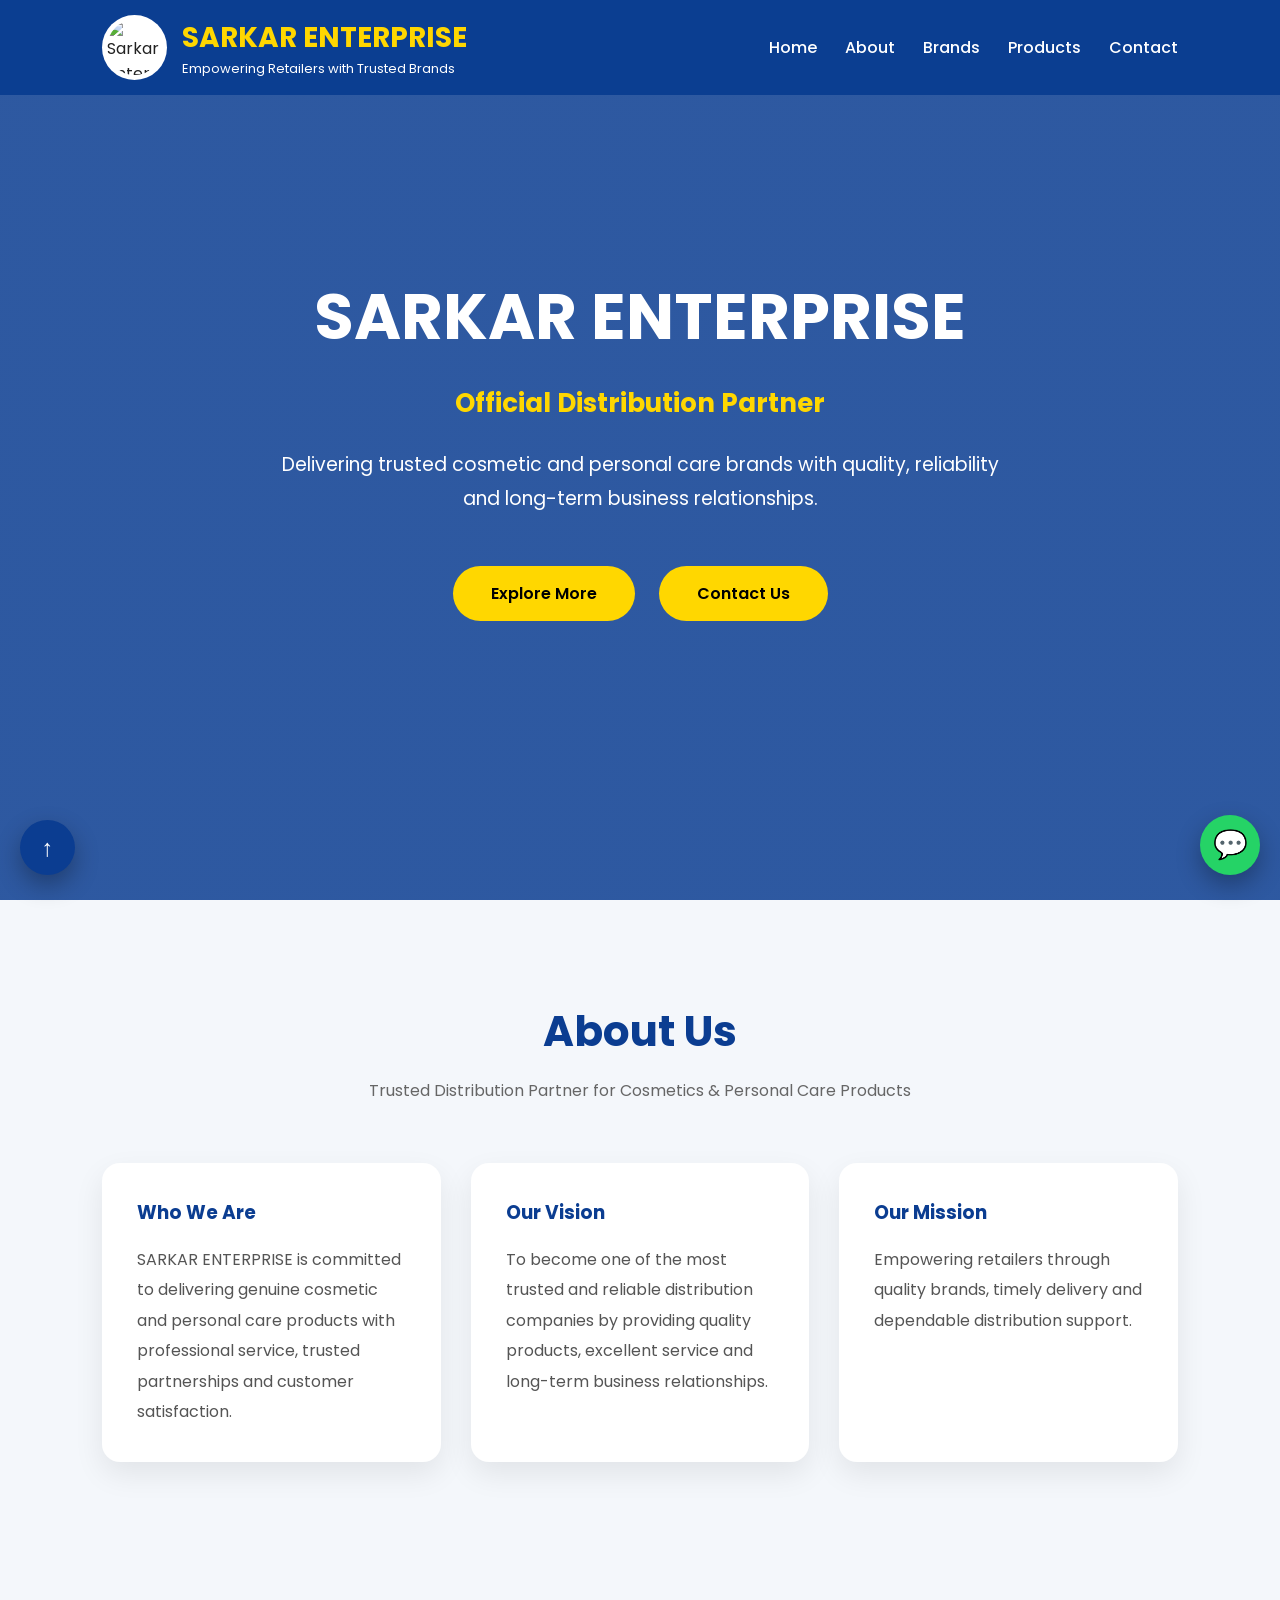
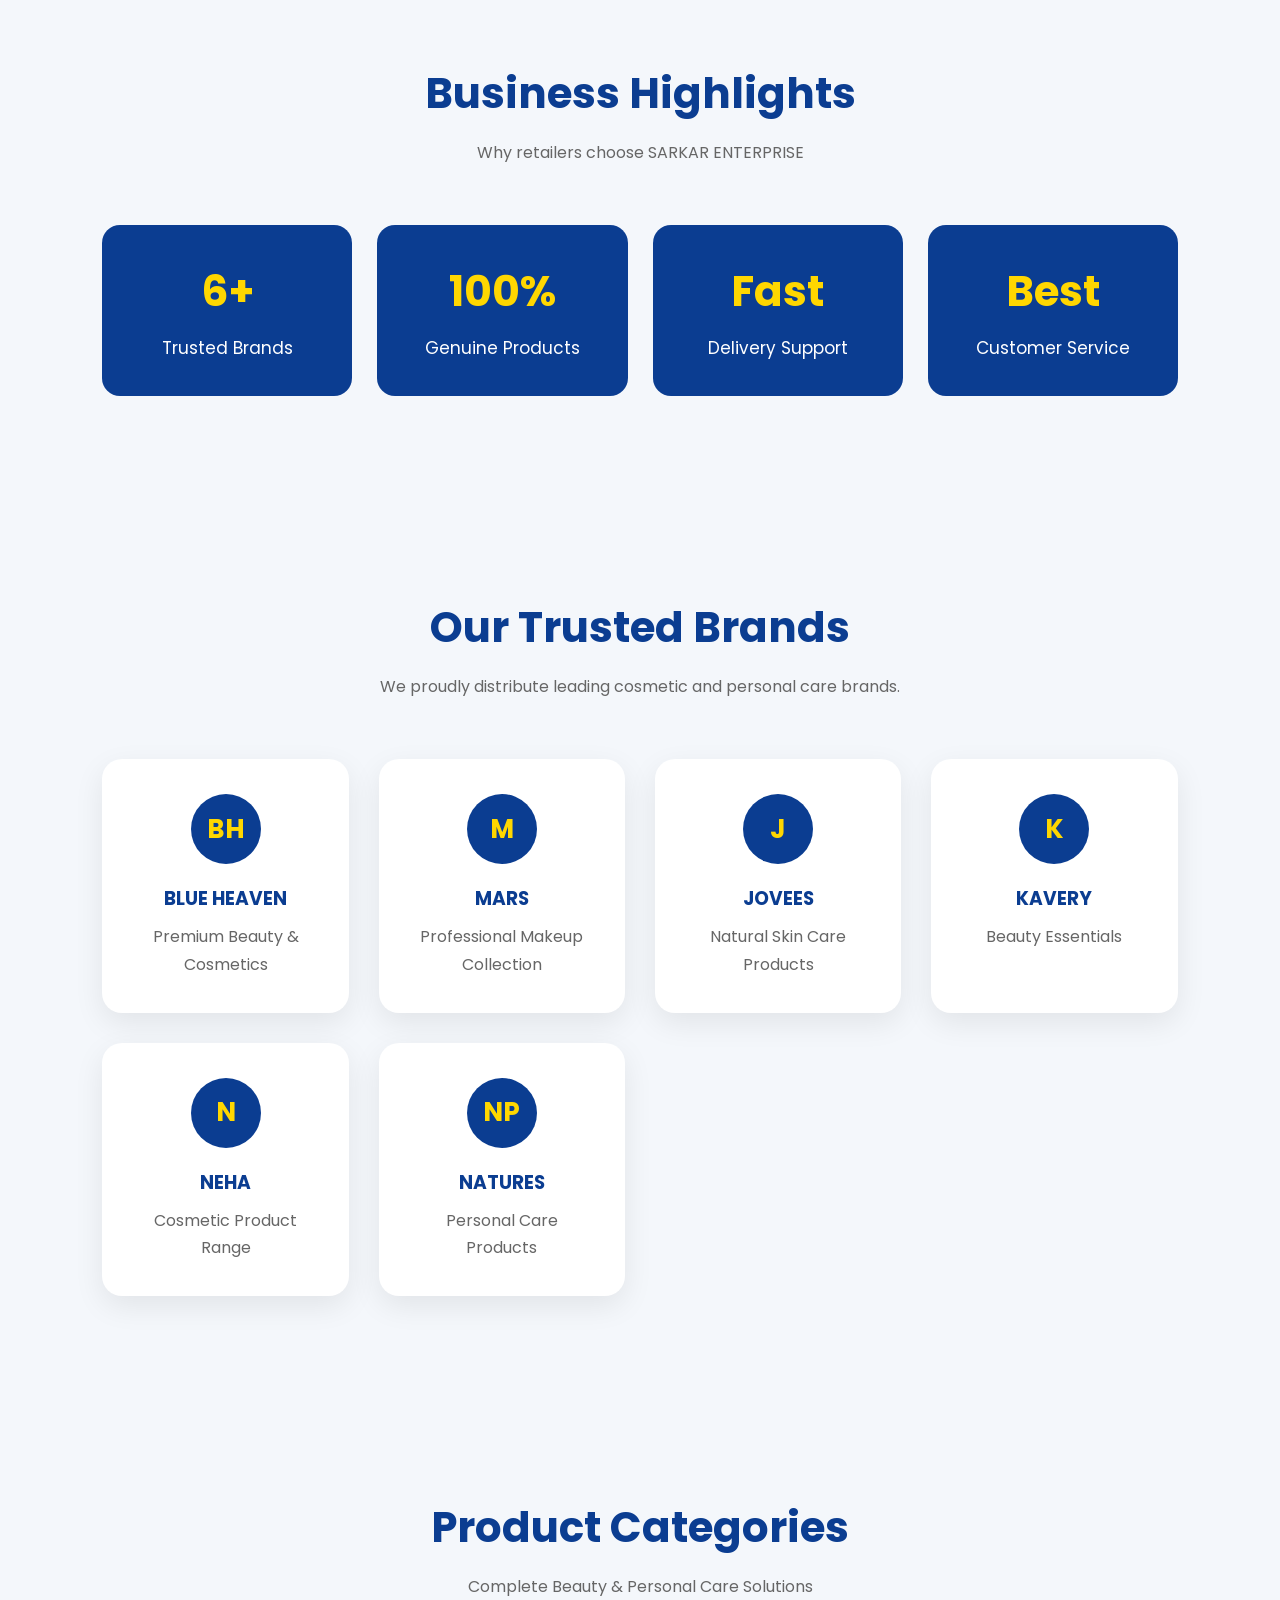
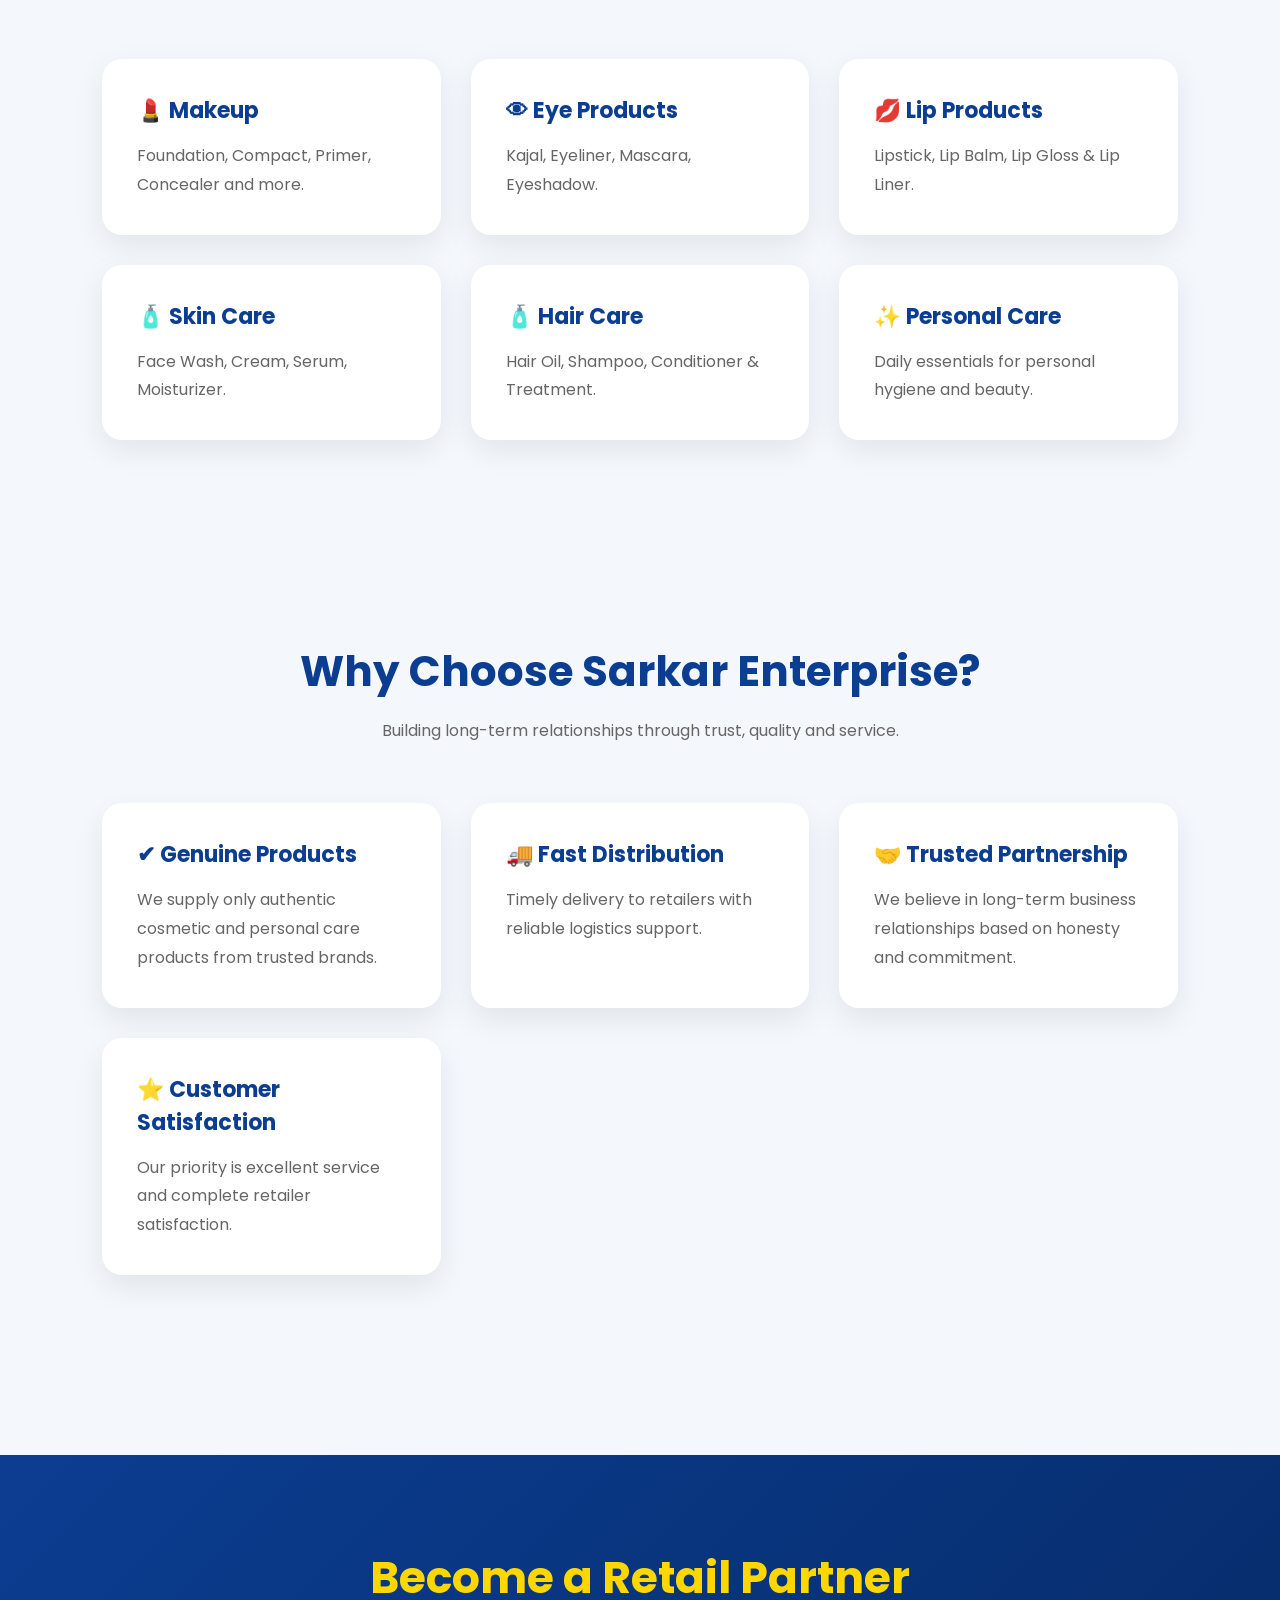
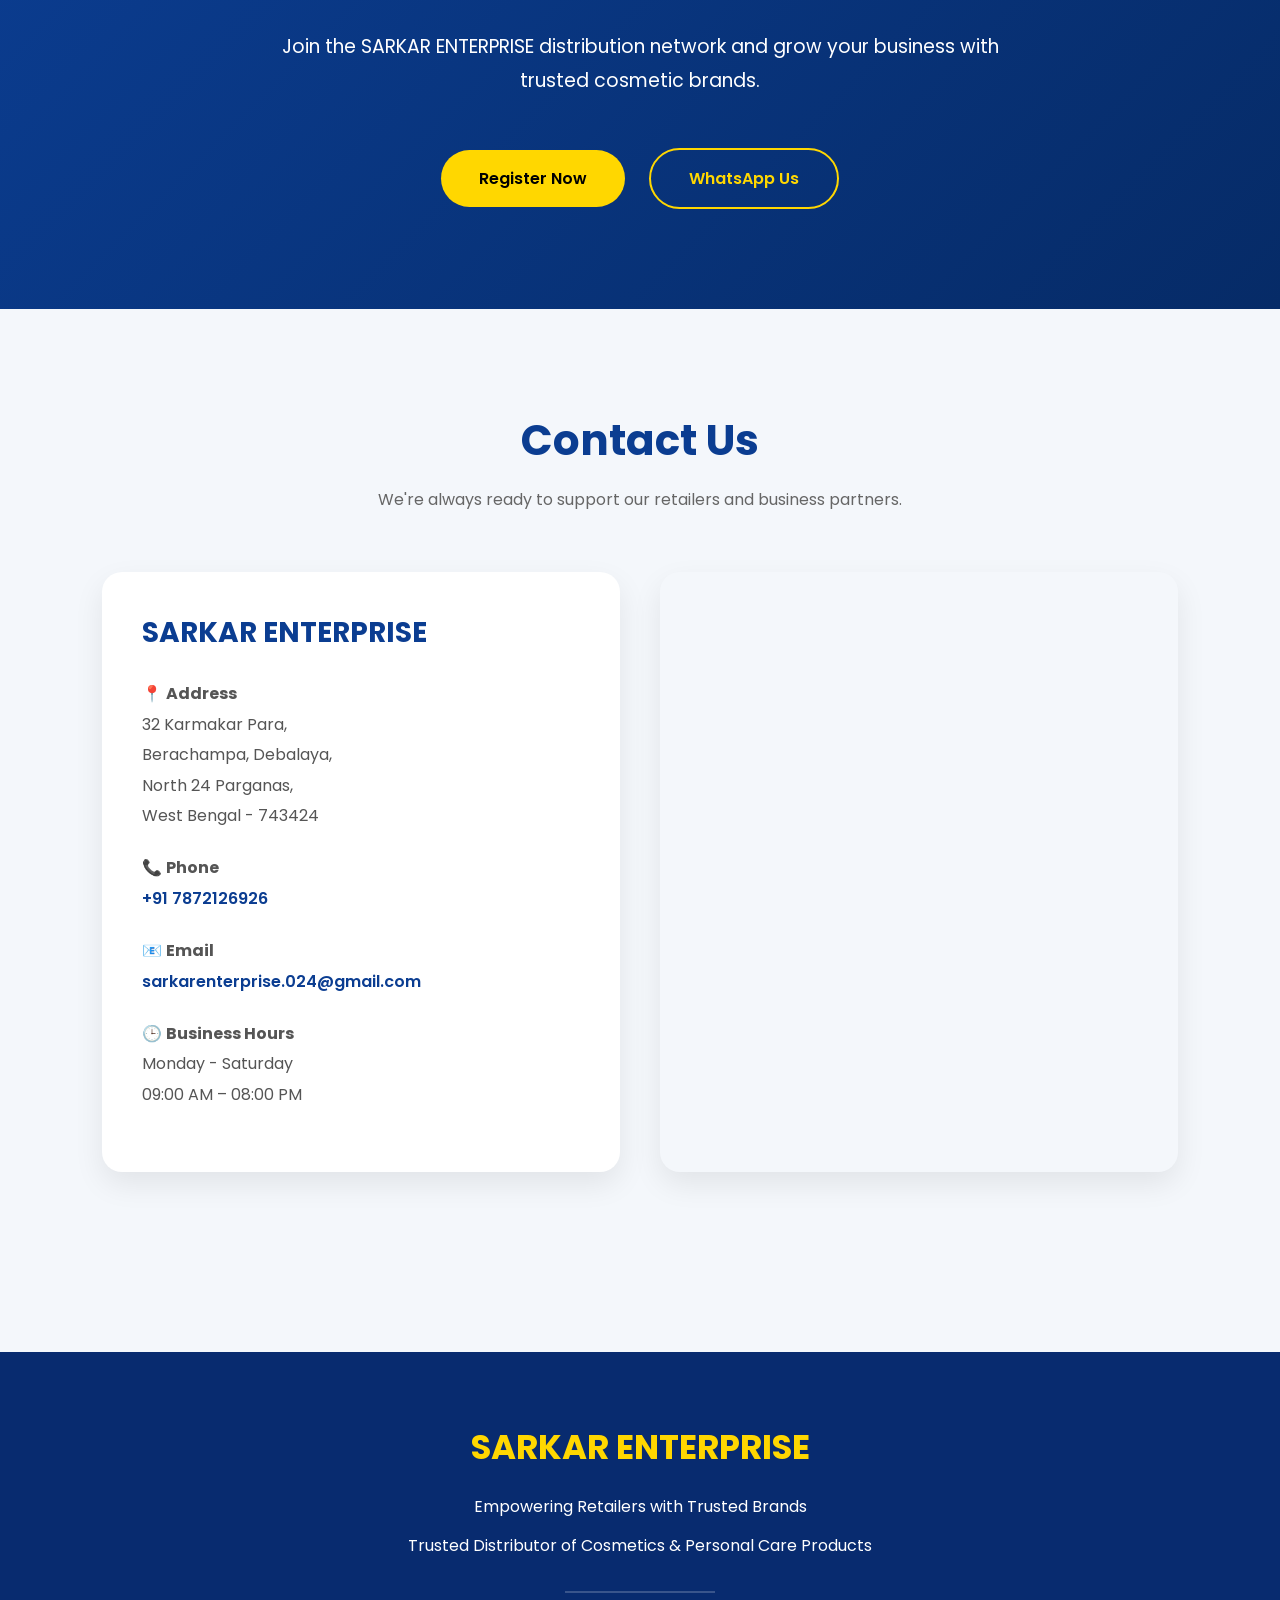
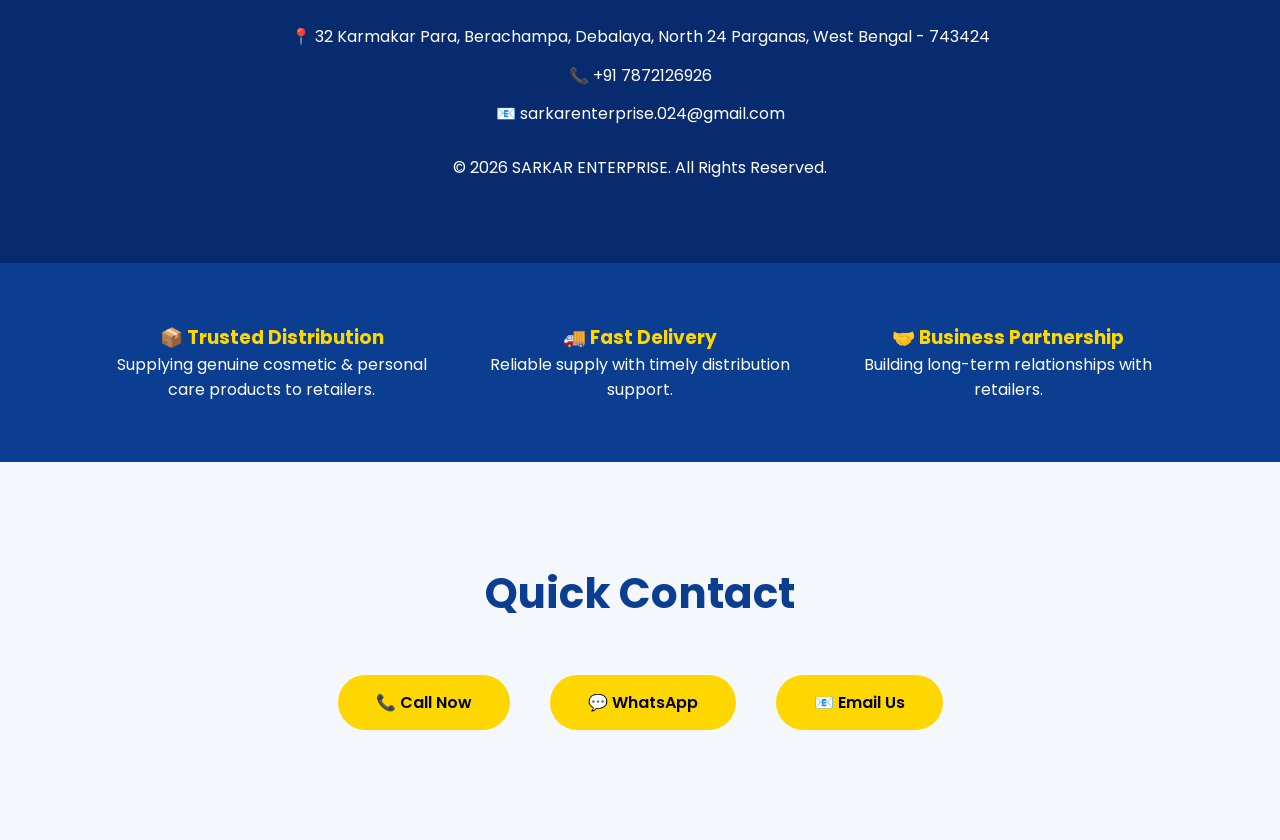
==== index.html @ 8f435cba "Add business info and quick contact sections" ====
<!DOCTYPE html>
<html lang="en">

<head>

<meta charset="UTF-8">
<meta name="viewport" content="width=device-width, initial-scale=1.0">

<title>SARKAR ENTERPRISE | Official Distributor</title>

<meta name="description" content="SARKAR ENTERPRISE - Trusted Distributor of Cosmetics & Personal Care Products.">

<meta name="keywords" content="Sarkar Enterprise, Cosmetics Distributor, Blue Heaven, Mars, Jovees">

<meta name="author" content="SARKAR ENTERPRISE">

<link rel="preconnect" href="https://fonts.googleapis.com">
<link rel="preconnect" href="https://fonts.gstatic.com" crossorigin>

<link href="https://fonts.googleapis.com/css2?family=Poppins:wght@300;400;500;600;700;800&display=swap" rel="stylesheet">

<style>

*{
margin:0;
padding:0;
box-sizing:border-box;
scroll-behavior:smooth;
font-family:'Poppins',sans-serif;
}

body{
background:#f4f7fb;
color:#222;
overflow-x:hidden;
}

:root{
--blue:#0B3D91;
--gold:#FFD700;
--white:#ffffff;
--dark:#222;
--gray:#666;
}

header{
position:fixed;
top:0;
left:0;
width:100%;
background:rgba(11,61,145,.97);
backdrop-filter:blur(8px);
padding:15px 8%;
display:flex;
justify-content:space-between;
align-items:center;
z-index:1000;
box-shadow:0 8px 25px rgba(0,0,0,.15);
}

.logo{
display:flex;
align-items:center;
gap:15px;
}

.logo img{
width:65px;
height:65px;
border-radius:50%;
background:#fff;
padding:5px;
}

.logo-text h2{
color:var(--gold);
font-size:28px;
}

.logo-text p{
color:#fff;
font-size:13px;
}

nav ul{
display:flex;
list-style:none;
gap:28px;
}

nav a{
text-decoration:none;
color:#fff;
font-weight:500;
transition:.3s;
}

nav a:hover{
color:var(--gold);
}

.hero{

height:100vh;

display:flex;

justify-content:center;

align-items:center;

text-align:center;

padding:40px;

background:

linear-gradient(rgba(11,61,145,.85),rgba(11,61,145,.85)),

url("https://images.unsplash.com/photo-1524758631624-e2822e304c36?auto=format&fit=crop&w=1600&q=80");

background-size:cover;

background-position:center;

color:#fff;

}

.hero-content{

max-width:900px;

}

.hero h1{

font-size:64px;

margin-bottom:20px;

font-weight:700;

}

.hero h3{

font-size:26px;

color:var(--gold);

margin-bottom:25px;

}

.hero p{

font-size:19px;

line-height:1.8;

max-width:750px;

margin:auto;

}

.btn-group{

margin-top:40px;

}

.btn{

display:inline-block;

padding:15px 38px;

margin:10px;

background:var(--gold);

color:#000;

text-decoration:none;

font-weight:600;

border-radius:50px;

transition:.3s;

}

.btn:hover{

transform:translateY(-4px);

background:#fff;

}

.section{

padding:100px 8%;

}

.title{

text-align:center;

font-size:42px;

color:var(--blue);

margin-bottom:15px;

}

.subtitle{

text-align:center;

color:var(--gray);

margin-bottom:60px;

}

@media(max-width:768px){

header{

flex-direction:column;

padding:15px;

}

.logo{

flex-direction:column;

text-align:center;

}

nav ul{

flex-wrap:wrap;

justify-content:center;

gap:15px;

margin-top:15px;

}

.hero h1{

font-size:38px;

}

.hero h3{

font-size:20px;

}

.hero p{

font-size:16px;

}

}

</style>

</head>

<body>

<header>

<div class="logo">

<img src="images/logo.png" alt="Sarkar Enterprise Logo">

<div class="logo-text">

<h2>SARKAR ENTERPRISE</h2>

<p>Empowering Retailers with Trusted Brands</p>

</div>

</div>

<nav>

<ul>

<li><a href="#home">Home</a></li>

<li><a href="#about">About</a></li>

<li><a href="#brands">Brands</a></li>

<li><a href="#products">Products</a></li>

<li><a href="#contact">Contact</a></li>

</ul>

</nav>

</header>

<section class="hero" id="home">

<div class="hero-content">

<h1>SARKAR ENTERPRISE</h1>

<h3>Official Distribution Partner</h3>

<p>

Delivering trusted cosmetic and personal care brands with quality, reliability and long-term business relationships.

</p>

<div class="btn-group">

<a href="#about" class="btn">Explore More</a>

<a href="#contact" class="btn">Contact Us</a>

</div>

</div>

</section>
<!-- =========================
     ABOUT SECTION
========================= -->

<section class="section" id="about">

<h2 class="title">About Us</h2>

<p class="subtitle">
Trusted Distribution Partner for Cosmetics & Personal Care Products
</p>

<div class="about-container">

<div class="about-card">

<h3>Who We Are</h3>

<p>

SARKAR ENTERPRISE is committed to delivering genuine cosmetic and personal care products with professional service, trusted partnerships and customer satisfaction.

</p>

</div>

<div class="about-card">

<h3>Our Vision</h3>

<p>

To become one of the most trusted and reliable distribution companies by providing quality products, excellent service and long-term business relationships.

</p>

</div>

<div class="about-card">

<h3>Our Mission</h3>

<p>

Empowering retailers through quality brands, timely delivery and dependable distribution support.

</p>

</div>

</div>

</section>


<!-- =========================
BUSINESS HIGHLIGHTS
========================= -->

<section class="section">

<h2 class="title">

Business Highlights

</h2>

<p class="subtitle">

Why retailers choose SARKAR ENTERPRISE

</p>

<div class="highlight-grid">

<div class="highlight-box">

<h2>6+</h2>

<p>Trusted Brands</p>

</div>

<div class="highlight-box">

<h2>100%</h2>

<p>Genuine Products</p>

</div>

<div class="highlight-box">

<h2>Fast</h2>

<p>Delivery Support</p>

</div>

<div class="highlight-box">

<h2>Best</h2>

<p>Customer Service</p>

</div>

</div>

</section>


<style>

.about-container{

display:grid;

grid-template-columns:repeat(auto-fit,minmax(280px,1fr));

gap:30px;

margin-top:50px;

}

.about-card{

background:#fff;

padding:35px;

border-radius:18px;

box-shadow:0 12px 30px rgba(0,0,0,.08);

transition:.35s;

}

.about-card:hover{

transform:translateY(-10px);

}

.about-card h3{

color:#0B3D91;

margin-bottom:18px;

}

.about-card p{

line-height:1.9;

color:#555;

}

.highlight-grid{

display:grid;

grid-template-columns:repeat(auto-fit,minmax(200px,1fr));

gap:25px;

margin-top:50px;

}

.highlight-box{

background:#0B3D91;

padding:35px;

text-align:center;

border-radius:18px;

color:#fff;

transition:.3s;

}

.highlight-box:hover{

background:#062d72;

}

.highlight-box h2{

font-size:42px;

color:#FFD700;

margin-bottom:12px;

}

.highlight-box p{

font-size:17px;

}

</style>
<!-- =========================
     OUR BRANDS
========================= -->

<section class="section" id="brands">

<h2 class="title">Our Trusted Brands</h2>

<p class="subtitle">
We proudly distribute leading cosmetic and personal care brands.
</p>

<div class="brand-grid">

<div class="brand-card">
<div class="brand-icon">BH</div>
<h3>BLUE HEAVEN</h3>
<p>Premium Beauty & Cosmetics</p>
</div>

<div class="brand-card">
<div class="brand-icon">M</div>
<h3>MARS</h3>
<p>Professional Makeup Collection</p>
</div>

<div class="brand-card">
<div class="brand-icon">J</div>
<h3>JOVEES</h3>
<p>Natural Skin Care Products</p>
</div>

<div class="brand-card">
<div class="brand-icon">K</div>
<h3>KAVERY</h3>
<p>Beauty Essentials</p>
</div>

<div class="brand-card">
<div class="brand-icon">N</div>
<h3>NEHA</h3>
<p>Cosmetic Product Range</p>
</div>

<div class="brand-card">
<div class="brand-icon">NP</div>
<h3>NATURES</h3>
<p>Personal Care Products</p>
</div>

</div>

</section>

<!-- =========================
     PRODUCT CATEGORIES
========================= -->

<section class="section" id="products">

<h2 class="title">Product Categories</h2>

<p class="subtitle">
Complete Beauty & Personal Care Solutions
</p>

<div class="product-grid">

<div class="product-card">
<h3>💄 Makeup</h3>
<p>Foundation, Compact, Primer, Concealer and more.</p>
</div>

<div class="product-card">
<h3>👁 Eye Products</h3>
<p>Kajal, Eyeliner, Mascara, Eyeshadow.</p>
</div>

<div class="product-card">
<h3>💋 Lip Products</h3>
<p>Lipstick, Lip Balm, Lip Gloss & Lip Liner.</p>
</div>

<div class="product-card">
<h3>🧴 Skin Care</h3>
<p>Face Wash, Cream, Serum, Moisturizer.</p>
</div>

<div class="product-card">
<h3>🧴 Hair Care</h3>
<p>Hair Oil, Shampoo, Conditioner & Treatment.</p>
</div>

<div class="product-card">
<h3>✨ Personal Care</h3>
<p>Daily essentials for personal hygiene and beauty.</p>
</div>

</div>

</section>

<style>

.brand-grid{
display:grid;
grid-template-columns:repeat(auto-fit,minmax(240px,1fr));
gap:30px;
margin-top:50px;
}

.brand-card{
background:#fff;
padding:35px;
border-radius:20px;
text-align:center;
box-shadow:0 10px 30px rgba(0,0,0,.08);
transition:.35s;
}

.brand-card:hover{
transform:translateY(-12px);
}

.brand-icon{
width:70px;
height:70px;
background:#0B3D91;
color:#FFD700;
font-size:26px;
font-weight:700;
display:flex;
justify-content:center;
align-items:center;
margin:auto;
border-radius:50%;
margin-bottom:20px;
}

.brand-card h3{
color:#0B3D91;
margin-bottom:10px;
}

.brand-card p{
color:#666;
line-height:1.7;
}

.product-grid{
display:grid;
grid-template-columns:repeat(auto-fit,minmax(260px,1fr));
gap:30px;
margin-top:50px;
}

.product-card{
background:#fff;
padding:35px;
border-radius:20px;
box-shadow:0 10px 30px rgba(0,0,0,.08);
transition:.35s;
}

.product-card:hover{
transform:translateY(-12px);
}

.product-card h3{
color:#0B3D91;
margin-bottom:15px;
font-size:22px;
}

.product-card p{
color:#666;
line-height:1.8;
}

</style>
<!-- =========================
     WHY CHOOSE US
========================= -->

<section class="section">

<h2 class="title">Why Choose Sarkar Enterprise?</h2>

<p class="subtitle">
Building long-term relationships through trust, quality and service.
</p>

<div class="choose-grid">

<div class="choose-card">
<h3>✔ Genuine Products</h3>
<p>We supply only authentic cosmetic and personal care products from trusted brands.</p>
</div>

<div class="choose-card">
<h3>🚚 Fast Distribution</h3>
<p>Timely delivery to retailers with reliable logistics support.</p>
</div>

<div class="choose-card">
<h3>🤝 Trusted Partnership</h3>
<p>We believe in long-term business relationships based on honesty and commitment.</p>
</div>

<div class="choose-card">
<h3>⭐ Customer Satisfaction</h3>
<p>Our priority is excellent service and complete retailer satisfaction.</p>
</div>

</div>

</section>


<!-- =========================
     RETAIL PARTNER
========================= -->

<section class="partner-section">

<h2>Become a Retail Partner</h2>

<p>

Join the SARKAR ENTERPRISE distribution network and grow your business with trusted cosmetic brands.

</p>

<div class="partner-buttons">

<a href="#contact" class="partner-btn">Register Now</a>

<a href="https://wa.me/917872126926" target="_blank" class="partner-btn outline">

WhatsApp Us

</a>

</div>

</section>


<style>

.choose-grid{

display:grid;

grid-template-columns:repeat(auto-fit,minmax(250px,1fr));

gap:30px;

margin-top:50px;

}

.choose-card{

background:#ffffff;

padding:35px;

border-radius:20px;

box-shadow:0 12px 30px rgba(0,0,0,.08);

transition:.35s;

}

.choose-card:hover{

transform:translateY(-12px);

}

.choose-card h3{

color:#0B3D91;

margin-bottom:15px;

font-size:22px;

}

.choose-card p{

color:#666;

line-height:1.8;

}

.partner-section{

background:linear-gradient(135deg,#0B3D91,#062b67);

padding:90px 8%;

text-align:center;

color:#fff;

margin-top:80px;

}

.partner-section h2{

font-size:44px;

margin-bottom:20px;

color:#FFD700;

}

.partner-section p{

font-size:19px;

max-width:750px;

margin:auto;

line-height:1.8;

}

.partner-buttons{

margin-top:40px;

}

.partner-btn{

display:inline-block;

margin:10px;

padding:16px 38px;

background:#FFD700;

color:#000;

text-decoration:none;

border-radius:50px;

font-weight:600;

transition:.3s;

}

.partner-btn:hover{

background:#fff;

transform:translateY(-5px);

}

.partner-btn.outline{

background:transparent;

border:2px solid #FFD700;

color:#FFD700;

}

.partner-btn.outline:hover{

background:#FFD700;

color:#000;

}

</style>
<!-- =========================
     CONTACT SECTION
========================= -->

<section class="section" id="contact">

<h2 class="title">Contact Us</h2>

<p class="subtitle">
We're always ready to support our retailers and business partners.
</p>

<div class="contact-wrapper">

<div class="contact-info">

<h3>SARKAR ENTERPRISE</h3>

<p>

📍 <strong>Address</strong><br>
32 Karmakar Para,<br>
Berachampa, Debalaya,<br>
North 24 Parganas,<br>
West Bengal - 743424

</p>

<p>

📞 <strong>Phone</strong><br>
<a href="tel:+917872126926">+91 7872126926</a>

</p>

<p>

📧 <strong>Email</strong><br>
<a href="mailto:sarkarenterprise.024@gmail.com">
sarkarenterprise.024@gmail.com
</a>

</p>

<p>

🕒 <strong>Business Hours</strong><br>

Monday - Saturday<br>

09:00 AM – 08:00 PM

</p>

</div>

<div class="map-box">

<iframe

src="https://www.google.com/maps?q=Berachampa,West+Bengal&output=embed"

loading="lazy"

allowfullscreen>

</iframe>

</div>

</div>

</section>

<style>

.contact-wrapper{

display:grid;

grid-template-columns:1fr 1fr;

gap:40px;

margin-top:50px;

}

.contact-info{

background:#ffffff;

padding:40px;

border-radius:20px;

box-shadow:0 12px 30px rgba(0,0,0,.08);

}

.contact-info h3{

color:#0B3D91;

font-size:28px;

margin-bottom:25px;

}

.contact-info p{

margin-bottom:22px;

line-height:1.9;

color:#555;

}

.contact-info a{

text-decoration:none;

color:#0B3D91;

font-weight:600;

}

.contact-info a:hover{

color:#d4a900;

}

.map-box{

border-radius:20px;

overflow:hidden;

box-shadow:0 12px 30px rgba(0,0,0,.08);

}

.map-box iframe{

width:100%;

height:100%;

min-height:420px;

border:0;

}

@media(max-width:900px){

.contact-wrapper{

grid-template-columns:1fr;

}

}

     </style>
     <!-- =========================
     FLOATING BUTTONS
========================= -->

<a href="https://wa.me/917872126926"
class="whatsapp-btn"
target="_blank">

💬

</a>

<a href="#home"
class="top-btn">

↑

</a>

<!-- =========================
     FOOTER
========================= -->

<footer>

<div class="footer-container">

<h2>SARKAR ENTERPRISE</h2>

<p>

Empowering Retailers with Trusted Brands

</p>

<p>

Trusted Distributor of Cosmetics & Personal Care Products

</p>

<hr>

<p>

📍 32 Karmakar Para, Berachampa, Debalaya,
North 24 Parganas,
West Bengal - 743424

</p>

<p>

📞 +91 7872126926

</p>

<p>

📧 sarkarenterprise.024@gmail.com

</p>

<p style="margin-top:25px;">

© 2026 SARKAR ENTERPRISE.
All Rights Reserved.

</p>

</div>

</footer>

<style>

footer{

background:#082b6f;

color:#fff;

padding:70px 20px;

text-align:center;

margin-top:80px;

}

.footer-container{

max-width:900px;

margin:auto;

}

footer h2{

color:#FFD700;

font-size:34px;

margin-bottom:20px;

}

footer p{

margin:10px 0;

line-height:1.8;

}

footer hr{

margin:30px auto;

width:150px;

border:1px solid rgba(255,255,255,.2);

}

.whatsapp-btn{

position:fixed;

right:20px;

bottom:25px;

width:60px;

height:60px;

background:#25D366;

color:#fff;

display:flex;

justify-content:center;

align-items:center;

font-size:28px;

border-radius:50%;

text-decoration:none;

box-shadow:0 10px 25px rgba(0,0,0,.3);

z-index:999;

transition:.3s;

}

.whatsapp-btn:hover{

transform:scale(1.1);

}

.top-btn{

position:fixed;

left:20px;

bottom:25px;

width:55px;

height:55px;

background:#0B3D91;

color:#fff;

display:flex;

justify-content:center;

align-items:center;

font-size:24px;

border-radius:50%;

text-decoration:none;

box-shadow:0 10px 25px rgba(0,0,0,.3);

transition:.3s;

}

.top-btn:hover{

background:#FFD700;

color:#000;

}

</style>

<script>

window.addEventListener("scroll",function(){

document.querySelectorAll(".about-card,.highlight-box,.brand-card,.product-card,.choose-card,.contact-info,.map-box").forEach(function(el){

let top=el.getBoundingClientRect().top;

if(top<window.innerHeight-80){

el.style.opacity="1";

el.style.transform="translateY(0px)";

}

});

});

document.querySelectorAll(".about-card,.highlight-box,.brand-card,.product-card,.choose-card,.contact-info,.map-box").forEach(function(el){

el.style.opacity="0";

el.style.transform="translateY(40px)";

el.style.transition="all .8s ease";

});

</script>

</body>
</html>
<!-- =========================
     BUSINESS INFO BAR
========================= -->

<section class="section" style="background:#0B3D91;color:#fff;padding:60px 8%;">

<div style="display:grid;grid-template-columns:repeat(auto-fit,minmax(250px,1fr));gap:30px;text-align:center;">

<div>
<h3 style="color:#FFD700;">📦 Trusted Distribution</h3>
<p>Supplying genuine cosmetic & personal care products to retailers.</p>
</div>

<div>
<h3 style="color:#FFD700;">🚚 Fast Delivery</h3>
<p>Reliable supply with timely distribution support.</p>
</div>

<div>
<h3 style="color:#FFD700;">🤝 Business Partnership</h3>
<p>Building long-term relationships with retailers.</p>
</div>

</div>

</section>

<!-- =========================
     QUICK CONTACT
========================= -->

<section class="section">

<h2 class="title">Quick Contact</h2>

<div style="display:flex;flex-wrap:wrap;justify-content:center;gap:20px;margin-top:40px;">

<a href="tel:+917872126926" class="btn">
📞 Call Now
</a>

<a href="https://wa.me/917872126926" target="_blank" class="btn">
💬 WhatsApp
</a>

<a href="mailto:sarkarenterprise.024@gmail.com" class="btn">
📧 Email Us
</a>

</div>

</section>

<style>

html{
scroll-behavior:smooth;
}

.btn{
transition:all .3s ease;
}

.btn:hover{
transform:translateY(-5px);
box-shadow:0 10px 25px rgba(0,0,0,.2);
}

</style>
<!-- =========================
     FINAL JAVASCRIPT
========================= -->

<script>

// Header Shadow
window.addEventListener("scroll", function () {
    const header = document.querySelector("header");
    if (window.scrollY > 50) {
        header.style.boxShadow = "0 10px 30px rgba(0,0,0,.20)";
    } else {
        header.style.boxShadow = "none";
    }
});

// Fade-in Animation
const observer = new IntersectionObserver((entries)=>{
    entries.forEach(entry=>{
        if(entry.isIntersecting){
            entry.target.style.opacity="1";
            entry.target.style.transform="translateY(0)";
        }
    });
},{threshold:0.15});

document.querySelectorAll(
".about-card,.highlight-box,.brand-card,.product-card,.choose-card,.contact-info,.map-box"
).forEach((el)=>{
    el.style.opacity="0";
    el.style.transform="translateY(40px)";
    el.style.transition="all .8s ease";
    observer.observe(el);
});

</script>
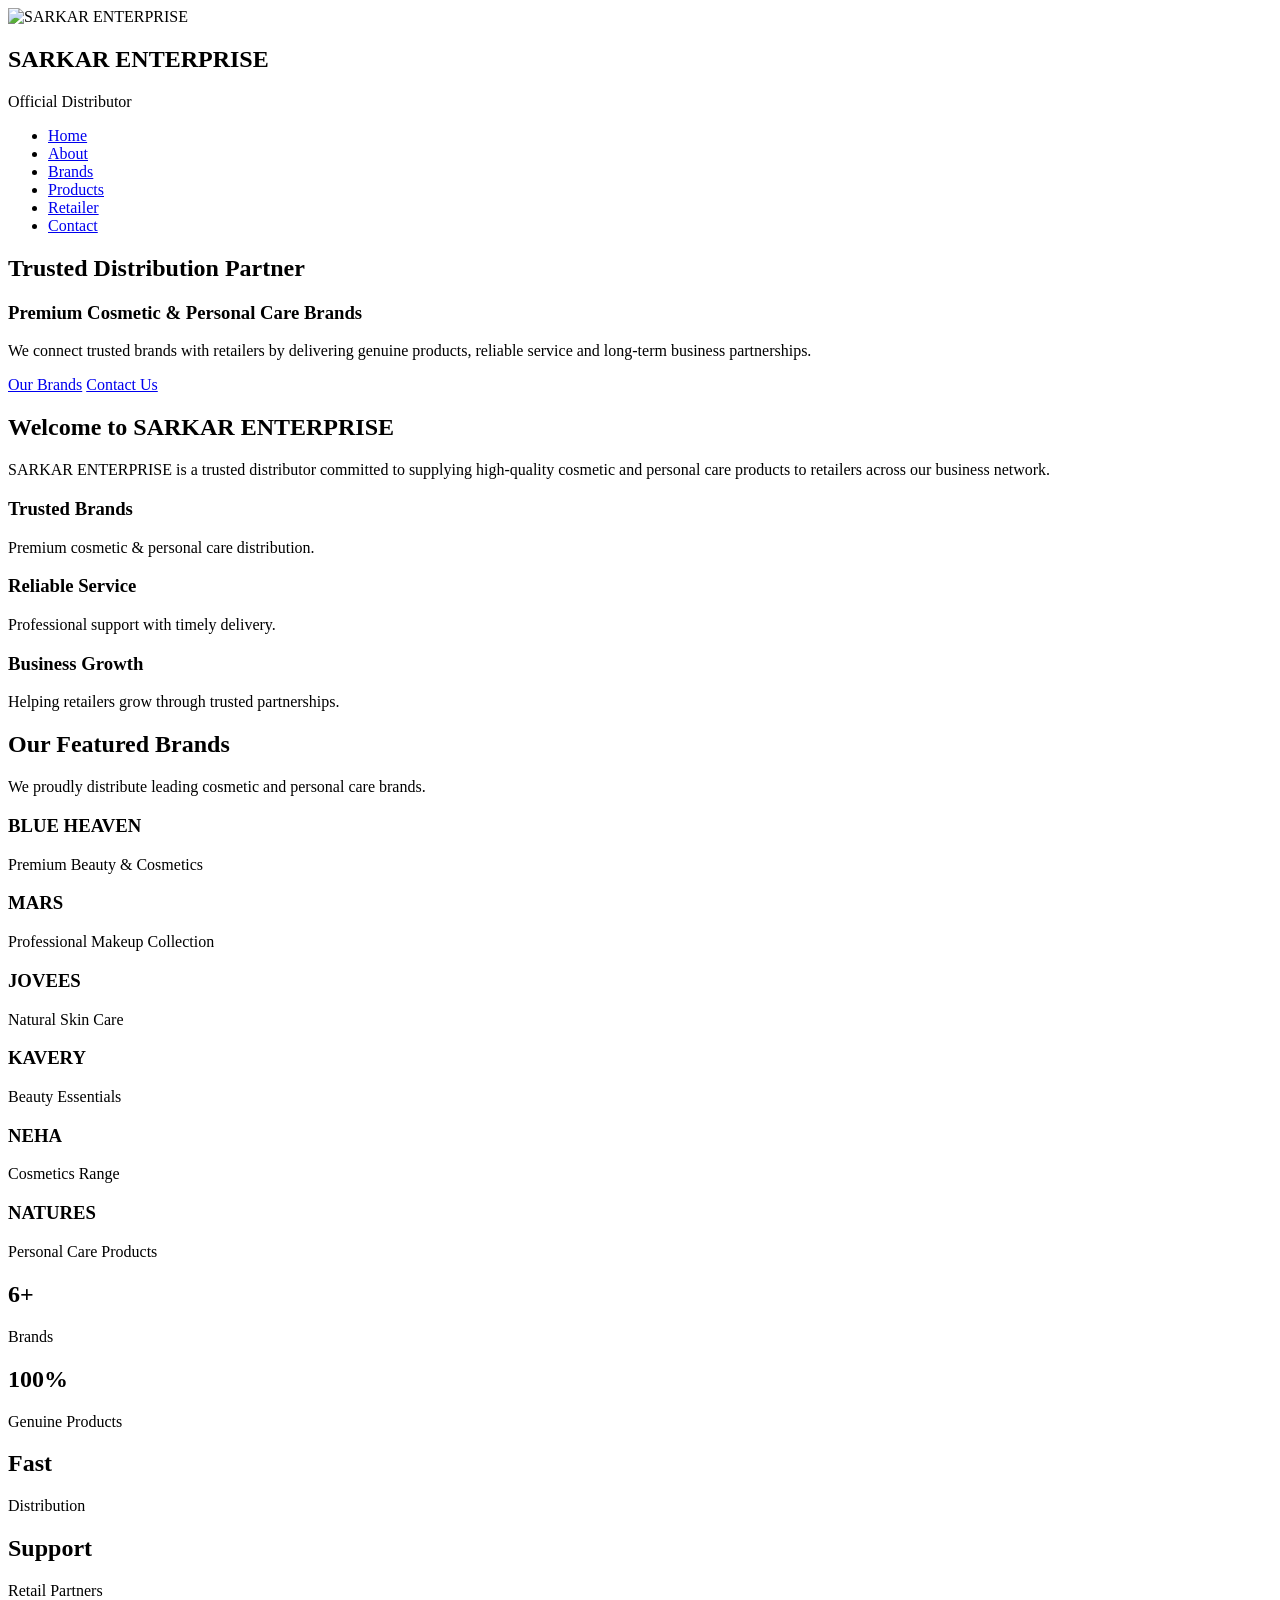
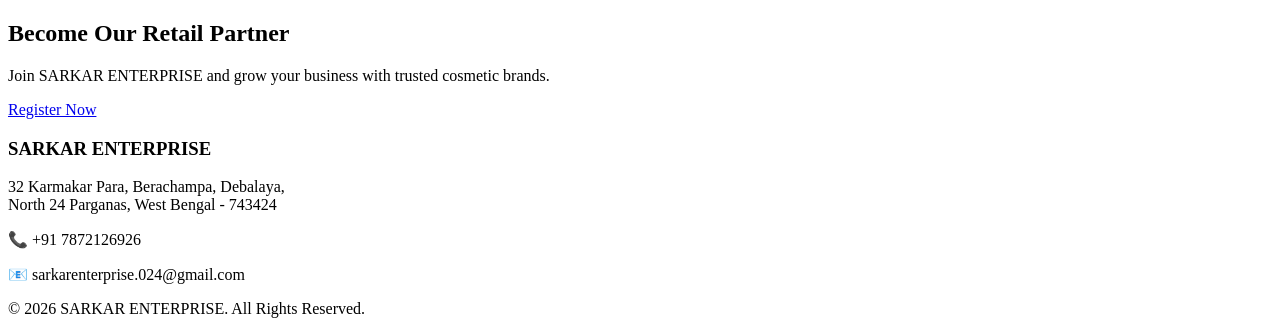
==== commit 8810b708: "Enhance SEO and update website content Updated meta tags and content for SEO and branding. Improved " ====
--- a/index.html
+++ b/index.html
@@ -1,6 +1,5 @@
 <!DOCTYPE html>
 <html lang="en">
-
 <head>
 
 <meta charset="UTF-8">
@@ -8,294 +7,34 @@
 
 <title>SARKAR ENTERPRISE | Official Distributor</title>
 
-<meta name="description" content="SARKAR ENTERPRISE - Trusted Distributor of Cosmetics & Personal Care Products.">
-
-<meta name="keywords" content="Sarkar Enterprise, Cosmetics Distributor, Blue Heaven, Mars, Jovees">
-
-<meta name="author" content="SARKAR ENTERPRISE">
+<meta name="description" content="Official website of SARKAR ENTERPRISE - Distributor of Premium Cosmetic & Personal Care Brands.">
+
+<meta name="keywords" content="Sarkar Enterprise, Blue Heaven, Mars, Jovees, Cosmetics Distributor">
+
+<link rel="stylesheet" href="css/style.css">
 
 <link rel="preconnect" href="https://fonts.googleapis.com">
 <link rel="preconnect" href="https://fonts.gstatic.com" crossorigin>
 
 <link href="https://fonts.googleapis.com/css2?family=Poppins:wght@300;400;500;600;700;800&display=swap" rel="stylesheet">
 
-<style>
-
-*{
-margin:0;
-padding:0;
-box-sizing:border-box;
-scroll-behavior:smooth;
-font-family:'Poppins',sans-serif;
-}
-
-body{
-background:#f4f7fb;
-color:#222;
-overflow-x:hidden;
-}
-
-:root{
---blue:#0B3D91;
---gold:#FFD700;
---white:#ffffff;
---dark:#222;
---gray:#666;
-}
-
-header{
-position:fixed;
-top:0;
-left:0;
-width:100%;
-background:rgba(11,61,145,.97);
-backdrop-filter:blur(8px);
-padding:15px 8%;
-display:flex;
-justify-content:space-between;
-align-items:center;
-z-index:1000;
-box-shadow:0 8px 25px rgba(0,0,0,.15);
-}
-
-.logo{
-display:flex;
-align-items:center;
-gap:15px;
-}
-
-.logo img{
-width:65px;
-height:65px;
-border-radius:50%;
-background:#fff;
-padding:5px;
-}
-
-.logo-text h2{
-color:var(--gold);
-font-size:28px;
-}
-
-.logo-text p{
-color:#fff;
-font-size:13px;
-}
-
-nav ul{
-display:flex;
-list-style:none;
-gap:28px;
-}
-
-nav a{
-text-decoration:none;
-color:#fff;
-font-weight:500;
-transition:.3s;
-}
-
-nav a:hover{
-color:var(--gold);
-}
-
-.hero{
-
-height:100vh;
-
-display:flex;
-
-justify-content:center;
-
-align-items:center;
-
-text-align:center;
-
-padding:40px;
-
-background:
-
-linear-gradient(rgba(11,61,145,.85),rgba(11,61,145,.85)),
-
-url("https://images.unsplash.com/photo-1524758631624-e2822e304c36?auto=format&fit=crop&w=1600&q=80");
-
-background-size:cover;
-
-background-position:center;
-
-color:#fff;
-
-}
-
-.hero-content{
-
-max-width:900px;
-
-}
-
-.hero h1{
-
-font-size:64px;
-
-margin-bottom:20px;
-
-font-weight:700;
-
-}
-
-.hero h3{
-
-font-size:26px;
-
-color:var(--gold);
-
-margin-bottom:25px;
-
-}
-
-.hero p{
-
-font-size:19px;
-
-line-height:1.8;
-
-max-width:750px;
-
-margin:auto;
-
-}
-
-.btn-group{
-
-margin-top:40px;
-
-}
-
-.btn{
-
-display:inline-block;
-
-padding:15px 38px;
-
-margin:10px;
-
-background:var(--gold);
-
-color:#000;
-
-text-decoration:none;
-
-font-weight:600;
-
-border-radius:50px;
-
-transition:.3s;
-
-}
-
-.btn:hover{
-
-transform:translateY(-4px);
-
-background:#fff;
-
-}
-
-.section{
-
-padding:100px 8%;
-
-}
-
-.title{
-
-text-align:center;
-
-font-size:42px;
-
-color:var(--blue);
-
-margin-bottom:15px;
-
-}
-
-.subtitle{
-
-text-align:center;
-
-color:var(--gray);
-
-margin-bottom:60px;
-
-}
-
-@media(max-width:768px){
-
-header{
-
-flex-direction:column;
-
-padding:15px;
-
-}
-
-.logo{
-
-flex-direction:column;
-
-text-align:center;
-
-}
-
-nav ul{
-
-flex-wrap:wrap;
-
-justify-content:center;
-
-gap:15px;
-
-margin-top:15px;
-
-}
-
-.hero h1{
-
-font-size:38px;
-
-}
-
-.hero h3{
-
-font-size:20px;
-
-}
-
-.hero p{
-
-font-size:16px;
-
-}
-
-}
-
-</style>
-
 </head>
 
 <body>
 
 <header>
 
+<div class="container">
+
 <div class="logo">
 
-<img src="images/logo.png" alt="Sarkar Enterprise Logo">
-
-<div class="logo-text">
+<img src="images/logo.png" alt="SARKAR ENTERPRISE">
+
+<div>
 
 <h2>SARKAR ENTERPRISE</h2>
 
-<p>Empowering Retailers with Trusted Brands</p>
+<p>Official Distributor</p>
 
 </div>
 
@@ -305,1168 +44,217 @@
 
 <ul>
 
-<li><a href="#home">Home</a></li>
-
-<li><a href="#about">About</a></li>
-
-<li><a href="#brands">Brands</a></li>
-
-<li><a href="#products">Products</a></li>
-
-<li><a href="#contact">Contact</a></li>
+<li><a href="index.html">Home</a></li>
+
+<li><a href="about.html">About</a></li>
+
+<li><a href="brands.html">Brands</a></li>
+
+<li><a href="products.html">Products</a></li>
+
+<li><a href="retailer.html">Retailer</a></li>
+
+<li><a href="contact.html">Contact</a></li>
 
 </ul>
 
 </nav>
 
+</div>
+
 </header>
 
-<section class="hero" id="home">
+<section class="hero">
 
 <div class="hero-content">
 
-<h1>SARKAR ENTERPRISE</h1>
-
-<h3>Official Distribution Partner</h3>
-
-<p>
-
-Delivering trusted cosmetic and personal care brands with quality, reliability and long-term business relationships.
-
-</p>
-
-<div class="btn-group">
-
-<a href="#about" class="btn">Explore More</a>
-
-<a href="#contact" class="btn">Contact Us</a>
-
-</div>
-
-</div>
-
-</section>
-<!-- =========================
-     ABOUT SECTION
-========================= -->
-
-<section class="section" id="about">
-
-<h2 class="title">About Us</h2>
-
-<p class="subtitle">
-Trusted Distribution Partner for Cosmetics & Personal Care Products
-</p>
-
-<div class="about-container">
-
-<div class="about-card">
-
-<h3>Who We Are</h3>
-
-<p>
-
-SARKAR ENTERPRISE is committed to delivering genuine cosmetic and personal care products with professional service, trusted partnerships and customer satisfaction.
-
-</p>
-
-</div>
-
-<div class="about-card">
-
-<h3>Our Vision</h3>
-
-<p>
-
-To become one of the most trusted and reliable distribution companies by providing quality products, excellent service and long-term business relationships.
-
-</p>
-
-</div>
-
-<div class="about-card">
-
-<h3>Our Mission</h3>
-
-<p>
-
-Empowering retailers through quality brands, timely delivery and dependable distribution support.
-
-</p>
-
-</div>
-
-</div>
-
-</section>
-
-
-<!-- =========================
-BUSINESS HIGHLIGHTS
-========================= -->
-
-<section class="section">
-
-<h2 class="title">
-
-Business Highlights
-
-</h2>
-
-<p class="subtitle">
-
-Why retailers choose SARKAR ENTERPRISE
-
-</p>
-
-<div class="highlight-grid">
-
-<div class="highlight-box">
-
-<h2>6+</h2>
-
-<p>Trusted Brands</p>
-
-</div>
-
-<div class="highlight-box">
-
-<h2>100%</h2>
-
-<p>Genuine Products</p>
-
-</div>
-
-<div class="highlight-box">
-
-<h2>Fast</h2>
-
-<p>Delivery Support</p>
-
-</div>
-
-<div class="highlight-box">
-
-<h2>Best</h2>
-
-<p>Customer Service</p>
-
-</div>
-
-</div>
-
-</section>
-
-
-<style>
-
-.about-container{
-
-display:grid;
-
-grid-template-columns:repeat(auto-fit,minmax(280px,1fr));
-
-gap:30px;
-
-margin-top:50px;
-
-}
-
-.about-card{
-
-background:#fff;
-
-padding:35px;
-
-border-radius:18px;
-
-box-shadow:0 12px 30px rgba(0,0,0,.08);
-
-transition:.35s;
-
-}
-
-.about-card:hover{
-
-transform:translateY(-10px);
-
-}
-
-.about-card h3{
-
-color:#0B3D91;
-
-margin-bottom:18px;
-
-}
-
-.about-card p{
-
-line-height:1.9;
-
-color:#555;
-
-}
-
-.highlight-grid{
-
-display:grid;
-
-grid-template-columns:repeat(auto-fit,minmax(200px,1fr));
-
-gap:25px;
-
-margin-top:50px;
-
-}
-
-.highlight-box{
-
-background:#0B3D91;
-
-padding:35px;
-
-text-align:center;
-
-border-radius:18px;
-
-color:#fff;
-
-transition:.3s;
-
-}
-
-.highlight-box:hover{
-
-background:#062d72;
-
-}
-
-.highlight-box h2{
-
-font-size:42px;
-
-color:#FFD700;
-
-margin-bottom:12px;
-
-}
-
-.highlight-box p{
-
-font-size:17px;
-
-}
-
-</style>
-<!-- =========================
-     OUR BRANDS
-========================= -->
-
-<section class="section" id="brands">
-
-<h2 class="title">Our Trusted Brands</h2>
-
-<p class="subtitle">
+<h1>Trusted Distribution Partner</h1>
+
+<h3>Premium Cosmetic & Personal Care Brands</h3>
+
+<p>
+
+We connect trusted brands with retailers by delivering genuine products, reliable service and long-term business partnerships.
+
+</p>
+
+<div class="hero-buttons">
+
+<a href="brands.html" class="btn">Our Brands</a>
+
+<a href="contact.html" class="btn btn-outline">Contact Us</a>
+
+</div>
+
+</div>
+
+</section>
+
+<section class="overview">
+
+<div class="container">
+
+<h2>Welcome to SARKAR ENTERPRISE</h2>
+
+<p>
+
+SARKAR ENTERPRISE is a trusted distributor committed to supplying high-quality cosmetic and personal care products to retailers across our business network.
+
+</p>
+
+<div class="cards">
+
+<div class="card">
+
+<h3>Trusted Brands</h3>
+
+<p>Premium cosmetic & personal care distribution.</p>
+
+</div>
+
+<div class="card">
+
+<h3>Reliable Service</h3>
+
+<p>Professional support with timely delivery.</p>
+
+</div>
+
+<div class="card">
+
+<h3>Business Growth</h3>
+
+<p>Helping retailers grow through trusted partnerships.</p>
+
+</div>
+
+</div>
+
+</div>
+
+</section>
+<section class="featured-brands">
+
+<div class="container">
+
+<h2>Our Featured Brands</h2>
+
+<p>
 We proudly distribute leading cosmetic and personal care brands.
 </p>
 
 <div class="brand-grid">
 
-<div class="brand-card">
-<div class="brand-icon">BH</div>
+<div class="brand-box">
 <h3>BLUE HEAVEN</h3>
 <p>Premium Beauty & Cosmetics</p>
 </div>
 
-<div class="brand-card">
-<div class="brand-icon">M</div>
+<div class="brand-box">
 <h3>MARS</h3>
 <p>Professional Makeup Collection</p>
 </div>
 
-<div class="brand-card">
-<div class="brand-icon">J</div>
+<div class="brand-box">
 <h3>JOVEES</h3>
-<p>Natural Skin Care Products</p>
-</div>
-
-<div class="brand-card">
-<div class="brand-icon">K</div>
+<p>Natural Skin Care</p>
+</div>
+
+<div class="brand-box">
 <h3>KAVERY</h3>
 <p>Beauty Essentials</p>
 </div>
 
-<div class="brand-card">
-<div class="brand-icon">N</div>
+<div class="brand-box">
 <h3>NEHA</h3>
-<p>Cosmetic Product Range</p>
-</div>
-
-<div class="brand-card">
-<div class="brand-icon">NP</div>
+<p>Cosmetics Range</p>
+</div>
+
+<div class="brand-box">
 <h3>NATURES</h3>
 <p>Personal Care Products</p>
 </div>
 
 </div>
 
-</section>
-
-<!-- =========================
-     PRODUCT CATEGORIES
-========================= -->
-
-<section class="section" id="products">
-
-<h2 class="title">Product Categories</h2>
-
-<p class="subtitle">
-Complete Beauty & Personal Care Solutions
-</p>
-
-<div class="product-grid">
-
-<div class="product-card">
-<h3>💄 Makeup</h3>
-<p>Foundation, Compact, Primer, Concealer and more.</p>
-</div>
-
-<div class="product-card">
-<h3>👁 Eye Products</h3>
-<p>Kajal, Eyeliner, Mascara, Eyeshadow.</p>
-</div>
-
-<div class="product-card">
-<h3>💋 Lip Products</h3>
-<p>Lipstick, Lip Balm, Lip Gloss & Lip Liner.</p>
-</div>
-
-<div class="product-card">
-<h3>🧴 Skin Care</h3>
-<p>Face Wash, Cream, Serum, Moisturizer.</p>
-</div>
-
-<div class="product-card">
-<h3>🧴 Hair Care</h3>
-<p>Hair Oil, Shampoo, Conditioner & Treatment.</p>
-</div>
-
-<div class="product-card">
-<h3>✨ Personal Care</h3>
-<p>Daily essentials for personal hygiene and beauty.</p>
-</div>
-
-</div>
-
-</section>
-
-<style>
-
-.brand-grid{
-display:grid;
-grid-template-columns:repeat(auto-fit,minmax(240px,1fr));
-gap:30px;
-margin-top:50px;
-}
-
-.brand-card{
-background:#fff;
-padding:35px;
-border-radius:20px;
-text-align:center;
-box-shadow:0 10px 30px rgba(0,0,0,.08);
-transition:.35s;
-}
-
-.brand-card:hover{
-transform:translateY(-12px);
-}
-
-.brand-icon{
-width:70px;
-height:70px;
-background:#0B3D91;
-color:#FFD700;
-font-size:26px;
-font-weight:700;
-display:flex;
-justify-content:center;
-align-items:center;
-margin:auto;
-border-radius:50%;
-margin-bottom:20px;
-}
-
-.brand-card h3{
-color:#0B3D91;
-margin-bottom:10px;
-}
-
-.brand-card p{
-color:#666;
-line-height:1.7;
-}
-
-.product-grid{
-display:grid;
-grid-template-columns:repeat(auto-fit,minmax(260px,1fr));
-gap:30px;
-margin-top:50px;
-}
-
-.product-card{
-background:#fff;
-padding:35px;
-border-radius:20px;
-box-shadow:0 10px 30px rgba(0,0,0,.08);
-transition:.35s;
-}
-
-.product-card:hover{
-transform:translateY(-12px);
-}
-
-.product-card h3{
-color:#0B3D91;
-margin-bottom:15px;
-font-size:22px;
-}
-
-.product-card p{
-color:#666;
-line-height:1.8;
-}
-
-</style>
-<!-- =========================
-     WHY CHOOSE US
-========================= -->
-
-<section class="section">
-
-<h2 class="title">Why Choose Sarkar Enterprise?</h2>
-
-<p class="subtitle">
-Building long-term relationships through trust, quality and service.
-</p>
-
-<div class="choose-grid">
-
-<div class="choose-card">
-<h3>✔ Genuine Products</h3>
-<p>We supply only authentic cosmetic and personal care products from trusted brands.</p>
-</div>
-
-<div class="choose-card">
-<h3>🚚 Fast Distribution</h3>
-<p>Timely delivery to retailers with reliable logistics support.</p>
-</div>
-
-<div class="choose-card">
-<h3>🤝 Trusted Partnership</h3>
-<p>We believe in long-term business relationships based on honesty and commitment.</p>
-</div>
-
-<div class="choose-card">
-<h3>⭐ Customer Satisfaction</h3>
-<p>Our priority is excellent service and complete retailer satisfaction.</p>
-</div>
-
-</div>
-
-</section>
-
-
-<!-- =========================
-     RETAIL PARTNER
-========================= -->
-
-<section class="partner-section">
-
-<h2>Become a Retail Partner</h2>
-
-<p>
-
-Join the SARKAR ENTERPRISE distribution network and grow your business with trusted cosmetic brands.
-
-</p>
-
-<div class="partner-buttons">
-
-<a href="#contact" class="partner-btn">Register Now</a>
-
-<a href="https://wa.me/917872126926" target="_blank" class="partner-btn outline">
-
-WhatsApp Us
-
+</div>
+
+</section>
+
+<section class="business-stats">
+
+<div class="container">
+
+<div class="stat-box">
+<h2>6+</h2>
+<p>Brands</p>
+</div>
+
+<div class="stat-box">
+<h2>100%</h2>
+<p>Genuine Products</p>
+</div>
+
+<div class="stat-box">
+<h2>Fast</h2>
+<p>Distribution</p>
+</div>
+
+<div class="stat-box">
+<h2>Support</h2>
+<p>Retail Partners</p>
+</div>
+
+</div>
+
+</section>
+
+<section class="cta">
+
+<div class="container">
+
+<h2>Become Our Retail Partner</h2>
+
+<p>
+Join SARKAR ENTERPRISE and grow your business with trusted cosmetic brands.
+</p>
+
+<a href="retailer.html" class="btn">
+Register Now
 </a>
 
 </div>
 
 </section>
 
-
-<style>
-
-.choose-grid{
-
-display:grid;
-
-grid-template-columns:repeat(auto-fit,minmax(250px,1fr));
-
-gap:30px;
-
-margin-top:50px;
-
-}
-
-.choose-card{
-
-background:#ffffff;
-
-padding:35px;
-
-border-radius:20px;
-
-box-shadow:0 12px 30px rgba(0,0,0,.08);
-
-transition:.35s;
-
-}
-
-.choose-card:hover{
-
-transform:translateY(-12px);
-
-}
-
-.choose-card h3{
-
-color:#0B3D91;
-
-margin-bottom:15px;
-
-font-size:22px;
-
-}
-
-.choose-card p{
-
-color:#666;
-
-line-height:1.8;
-
-}
-
-.partner-section{
-
-background:linear-gradient(135deg,#0B3D91,#062b67);
-
-padding:90px 8%;
-
-text-align:center;
-
-color:#fff;
-
-margin-top:80px;
-
-}
-
-.partner-section h2{
-
-font-size:44px;
-
-margin-bottom:20px;
-
-color:#FFD700;
-
-}
-
-.partner-section p{
-
-font-size:19px;
-
-max-width:750px;
-
-margin:auto;
-
-line-height:1.8;
-
-}
-
-.partner-buttons{
-
-margin-top:40px;
-
-}
-
-.partner-btn{
-
-display:inline-block;
-
-margin:10px;
-
-padding:16px 38px;
-
-background:#FFD700;
-
-color:#000;
-
-text-decoration:none;
-
-border-radius:50px;
-
-font-weight:600;
-
-transition:.3s;
-
-}
-
-.partner-btn:hover{
-
-background:#fff;
-
-transform:translateY(-5px);
-
-}
-
-.partner-btn.outline{
-
-background:transparent;
-
-border:2px solid #FFD700;
-
-color:#FFD700;
-
-}
-
-.partner-btn.outline:hover{
-
-background:#FFD700;
-
-color:#000;
-
-}
-
-</style>
-<!-- =========================
-     CONTACT SECTION
-========================= -->
-
-<section class="section" id="contact">
-
-<h2 class="title">Contact Us</h2>
-
-<p class="subtitle">
-We're always ready to support our retailers and business partners.
-</p>
-
-<div class="contact-wrapper">
-
-<div class="contact-info">
+<footer>
+
+<div class="container">
 
 <h3>SARKAR ENTERPRISE</h3>
 
 <p>
-
-📍 <strong>Address</strong><br>
-32 Karmakar Para,<br>
-Berachampa, Debalaya,<br>
-North 24 Parganas,<br>
-West Bengal - 743424
-
-</p>
-
-<p>
-
-📞 <strong>Phone</strong><br>
-<a href="tel:+917872126926">+91 7872126926</a>
-
-</p>
-
-<p>
-
-📧 <strong>Email</strong><br>
-<a href="mailto:sarkarenterprise.024@gmail.com">
-sarkarenterprise.024@gmail.com
-</a>
-
-</p>
-
-<p>
-
-🕒 <strong>Business Hours</strong><br>
-
-Monday - Saturday<br>
-
-09:00 AM – 08:00 PM
-
-</p>
-
-</div>
-
-<div class="map-box">
-
-<iframe
-
-src="https://www.google.com/maps?q=Berachampa,West+Bengal&output=embed"
-
-loading="lazy"
-
-allowfullscreen>
-
-</iframe>
-
-</div>
-
-</div>
-
-</section>
-
-<style>
-
-.contact-wrapper{
-
-display:grid;
-
-grid-template-columns:1fr 1fr;
-
-gap:40px;
-
-margin-top:50px;
-
-}
-
-.contact-info{
-
-background:#ffffff;
-
-padding:40px;
-
-border-radius:20px;
-
-box-shadow:0 12px 30px rgba(0,0,0,.08);
-
-}
-
-.contact-info h3{
-
-color:#0B3D91;
-
-font-size:28px;
-
-margin-bottom:25px;
-
-}
-
-.contact-info p{
-
-margin-bottom:22px;
-
-line-height:1.9;
-
-color:#555;
-
-}
-
-.contact-info a{
-
-text-decoration:none;
-
-color:#0B3D91;
-
-font-weight:600;
-
-}
-
-.contact-info a:hover{
-
-color:#d4a900;
-
-}
-
-.map-box{
-
-border-radius:20px;
-
-overflow:hidden;
-
-box-shadow:0 12px 30px rgba(0,0,0,.08);
-
-}
-
-.map-box iframe{
-
-width:100%;
-
-height:100%;
-
-min-height:420px;
-
-border:0;
-
-}
-
-@media(max-width:900px){
-
-.contact-wrapper{
-
-grid-template-columns:1fr;
-
-}
-
-}
-
-     </style>
-     <!-- =========================
-     FLOATING BUTTONS
-========================= -->
-
-<a href="https://wa.me/917872126926"
-class="whatsapp-btn"
-target="_blank">
-
-💬
-
-</a>
-
-<a href="#home"
-class="top-btn">
-
-↑
-
-</a>
-
-<!-- =========================
-     FOOTER
-========================= -->
-
-<footer>
-
-<div class="footer-container">
-
-<h2>SARKAR ENTERPRISE</h2>
-
-<p>
-
-Empowering Retailers with Trusted Brands
-
-</p>
-
-<p>
-
-Trusted Distributor of Cosmetics & Personal Care Products
-
-</p>
-
-<hr>
-
-<p>
-
-📍 32 Karmakar Para, Berachampa, Debalaya,
-North 24 Parganas,
-West Bengal - 743424
-
-</p>
-
-<p>
-
+32 Karmakar Para, Berachampa, Debalaya,<br>
+North 24 Parganas, West Bengal - 743424
+</p>
+
+<p>
 📞 +91 7872126926
-
-</p>
-
-<p>
-
+</p>
+
+<p>
 📧 sarkarenterprise.024@gmail.com
-
-</p>
-
-<p style="margin-top:25px;">
-
-© 2026 SARKAR ENTERPRISE.
-All Rights Reserved.
-
+</p>
+
+<p>
+© 2026 SARKAR ENTERPRISE. All Rights Reserved.
 </p>
 
 </div>
 
 </footer>
 
-<style>
-
-footer{
-
-background:#082b6f;
-
-color:#fff;
-
-padding:70px 20px;
-
-text-align:center;
-
-margin-top:80px;
-
-}
-
-.footer-container{
-
-max-width:900px;
-
-margin:auto;
-
-}
-
-footer h2{
-
-color:#FFD700;
-
-font-size:34px;
-
-margin-bottom:20px;
-
-}
-
-footer p{
-
-margin:10px 0;
-
-line-height:1.8;
-
-}
-
-footer hr{
-
-margin:30px auto;
-
-width:150px;
-
-border:1px solid rgba(255,255,255,.2);
-
-}
-
-.whatsapp-btn{
-
-position:fixed;
-
-right:20px;
-
-bottom:25px;
-
-width:60px;
-
-height:60px;
-
-background:#25D366;
-
-color:#fff;
-
-display:flex;
-
-justify-content:center;
-
-align-items:center;
-
-font-size:28px;
-
-border-radius:50%;
-
-text-decoration:none;
-
-box-shadow:0 10px 25px rgba(0,0,0,.3);
-
-z-index:999;
-
-transition:.3s;
-
-}
-
-.whatsapp-btn:hover{
-
-transform:scale(1.1);
-
-}
-
-.top-btn{
-
-position:fixed;
-
-left:20px;
-
-bottom:25px;
-
-width:55px;
-
-height:55px;
-
-background:#0B3D91;
-
-color:#fff;
-
-display:flex;
-
-justify-content:center;
-
-align-items:center;
-
-font-size:24px;
-
-border-radius:50%;
-
-text-decoration:none;
-
-box-shadow:0 10px 25px rgba(0,0,0,.3);
-
-transition:.3s;
-
-}
-
-.top-btn:hover{
-
-background:#FFD700;
-
-color:#000;
-
-}
-
-</style>
-
-<script>
-
-window.addEventListener("scroll",function(){
-
-document.querySelectorAll(".about-card,.highlight-box,.brand-card,.product-card,.choose-card,.contact-info,.map-box").forEach(function(el){
-
-let top=el.getBoundingClientRect().top;
-
-if(top<window.innerHeight-80){
-
-el.style.opacity="1";
-
-el.style.transform="translateY(0px)";
-
-}
-
-});
-
-});
-
-document.querySelectorAll(".about-card,.highlight-box,.brand-card,.product-card,.choose-card,.contact-info,.map-box").forEach(function(el){
-
-el.style.opacity="0";
-
-el.style.transform="translateY(40px)";
-
-el.style.transition="all .8s ease";
-
-});
-
-</script>
+<script src="js/script.js"></script>
 
 </body>
 </html>
-<!-- =========================
-     BUSINESS INFO BAR
-========================= -->
-
-<section class="section" style="background:#0B3D91;color:#fff;padding:60px 8%;">
-
-<div style="display:grid;grid-template-columns:repeat(auto-fit,minmax(250px,1fr));gap:30px;text-align:center;">
-
-<div>
-<h3 style="color:#FFD700;">📦 Trusted Distribution</h3>
-<p>Supplying genuine cosmetic & personal care products to retailers.</p>
-</div>
-
-<div>
-<h3 style="color:#FFD700;">🚚 Fast Delivery</h3>
-<p>Reliable supply with timely distribution support.</p>
-</div>
-
-<div>
-<h3 style="color:#FFD700;">🤝 Business Partnership</h3>
-<p>Building long-term relationships with retailers.</p>
-</div>
-
-</div>
-
-</section>
-
-<!-- =========================
-     QUICK CONTACT
-========================= -->
-
-<section class="section">
-
-<h2 class="title">Quick Contact</h2>
-
-<div style="display:flex;flex-wrap:wrap;justify-content:center;gap:20px;margin-top:40px;">
-
-<a href="tel:+917872126926" class="btn">
-📞 Call Now
-</a>
-
-<a href="https://wa.me/917872126926" target="_blank" class="btn">
-💬 WhatsApp
-</a>
-
-<a href="mailto:sarkarenterprise.024@gmail.com" class="btn">
-📧 Email Us
-</a>
-
-</div>
-
-</section>
-
-<style>
-
-html{
-scroll-behavior:smooth;
-}
-
-.btn{
-transition:all .3s ease;
-}
-
-.btn:hover{
-transform:translateY(-5px);
-box-shadow:0 10px 25px rgba(0,0,0,.2);
-}
-
-</style>
-<!-- =========================
-     FINAL JAVASCRIPT
-========================= -->
-
-<script>
-
-// Header Shadow
-window.addEventListener("scroll", function () {
-    const header = document.querySelector("header");
-    if (window.scrollY > 50) {
-        header.style.boxShadow = "0 10px 30px rgba(0,0,0,.20)";
-    } else {
-        header.style.boxShadow = "none";
-    }
-});
-
-// Fade-in Animation
-const observer = new IntersectionObserver((entries)=>{
-    entries.forEach(entry=>{
-        if(entry.isIntersecting){
-            entry.target.style.opacity="1";
-            entry.target.style.transform="translateY(0)";
-        }
-    });
-},{threshold:0.15});
-
-document.querySelectorAll(
-".about-card,.highlight-box,.brand-card,.product-card,.choose-card,.contact-info,.map-box"
-).forEach((el)=>{
-    el.style.opacity="0";
-    el.style.transform="translateY(40px)";
-    el.style.transition="all .8s ease";
-    observer.observe(el);
-});
-
-</script>
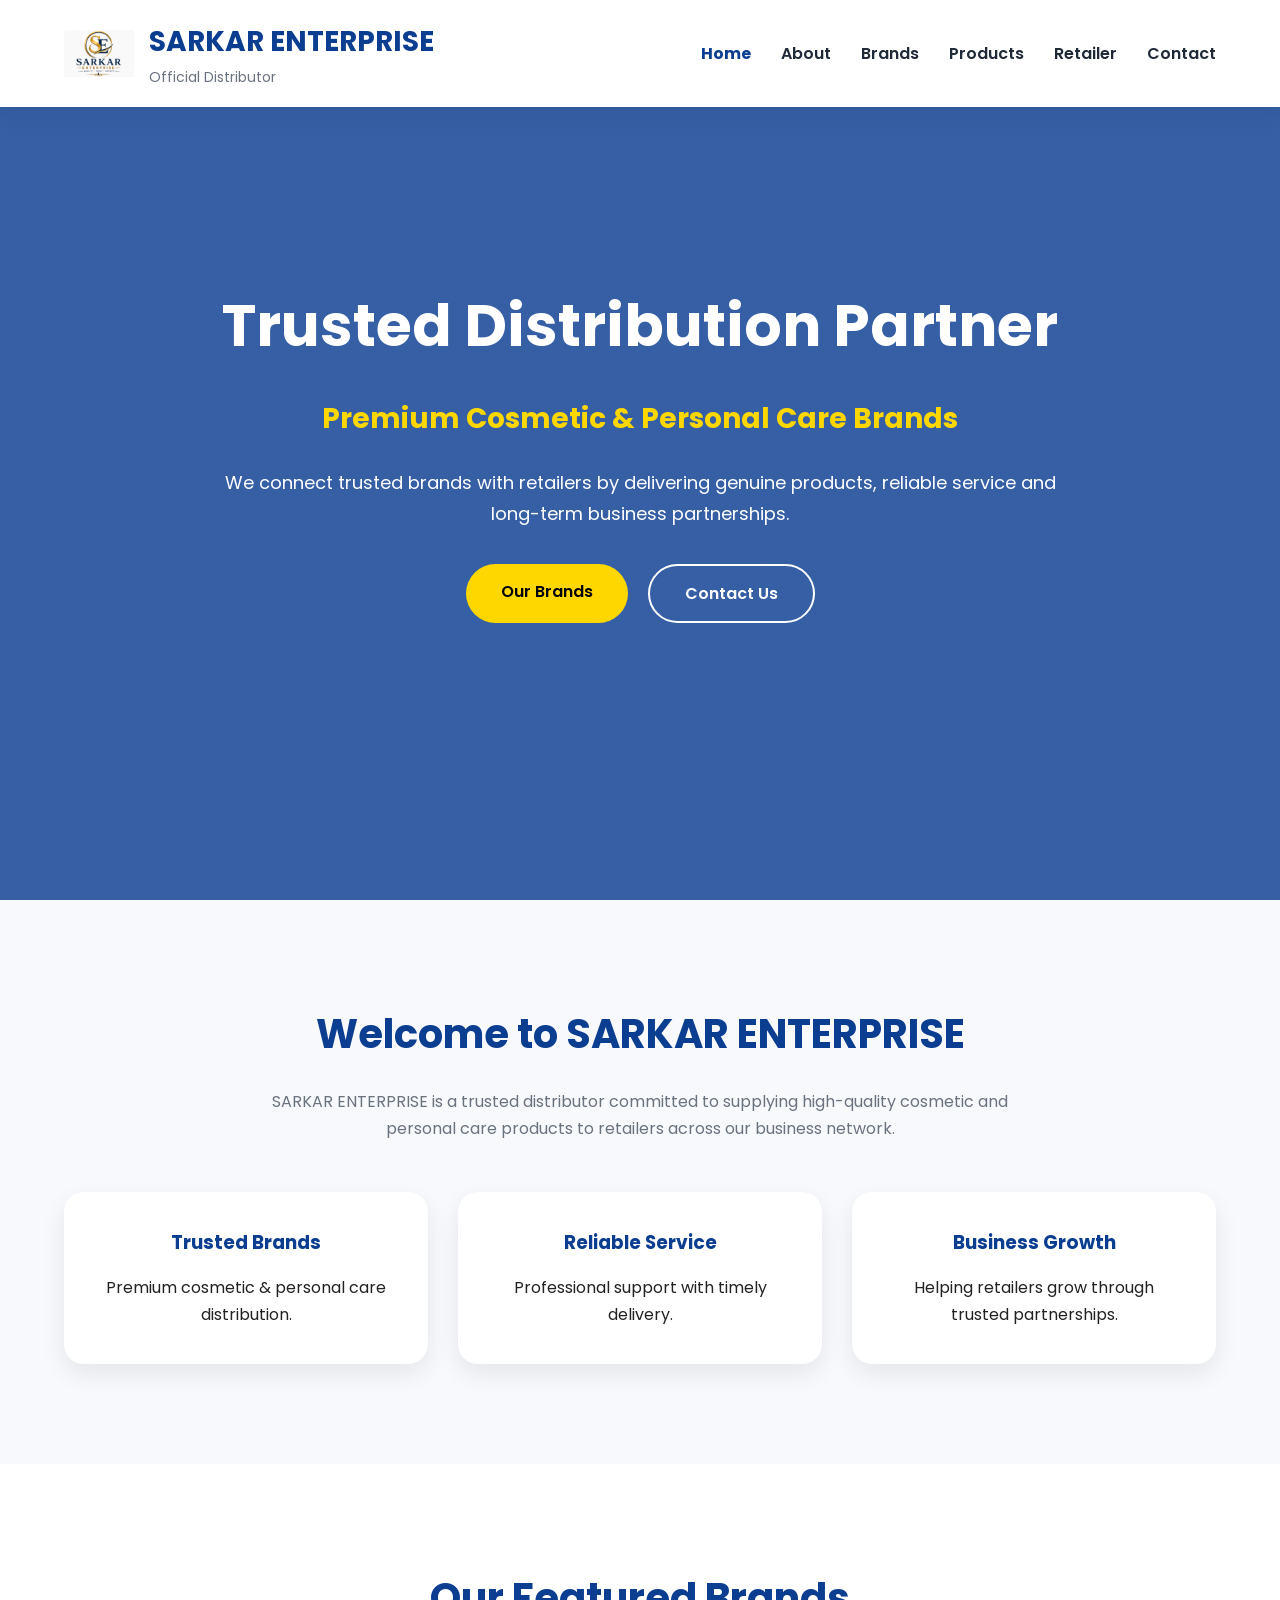
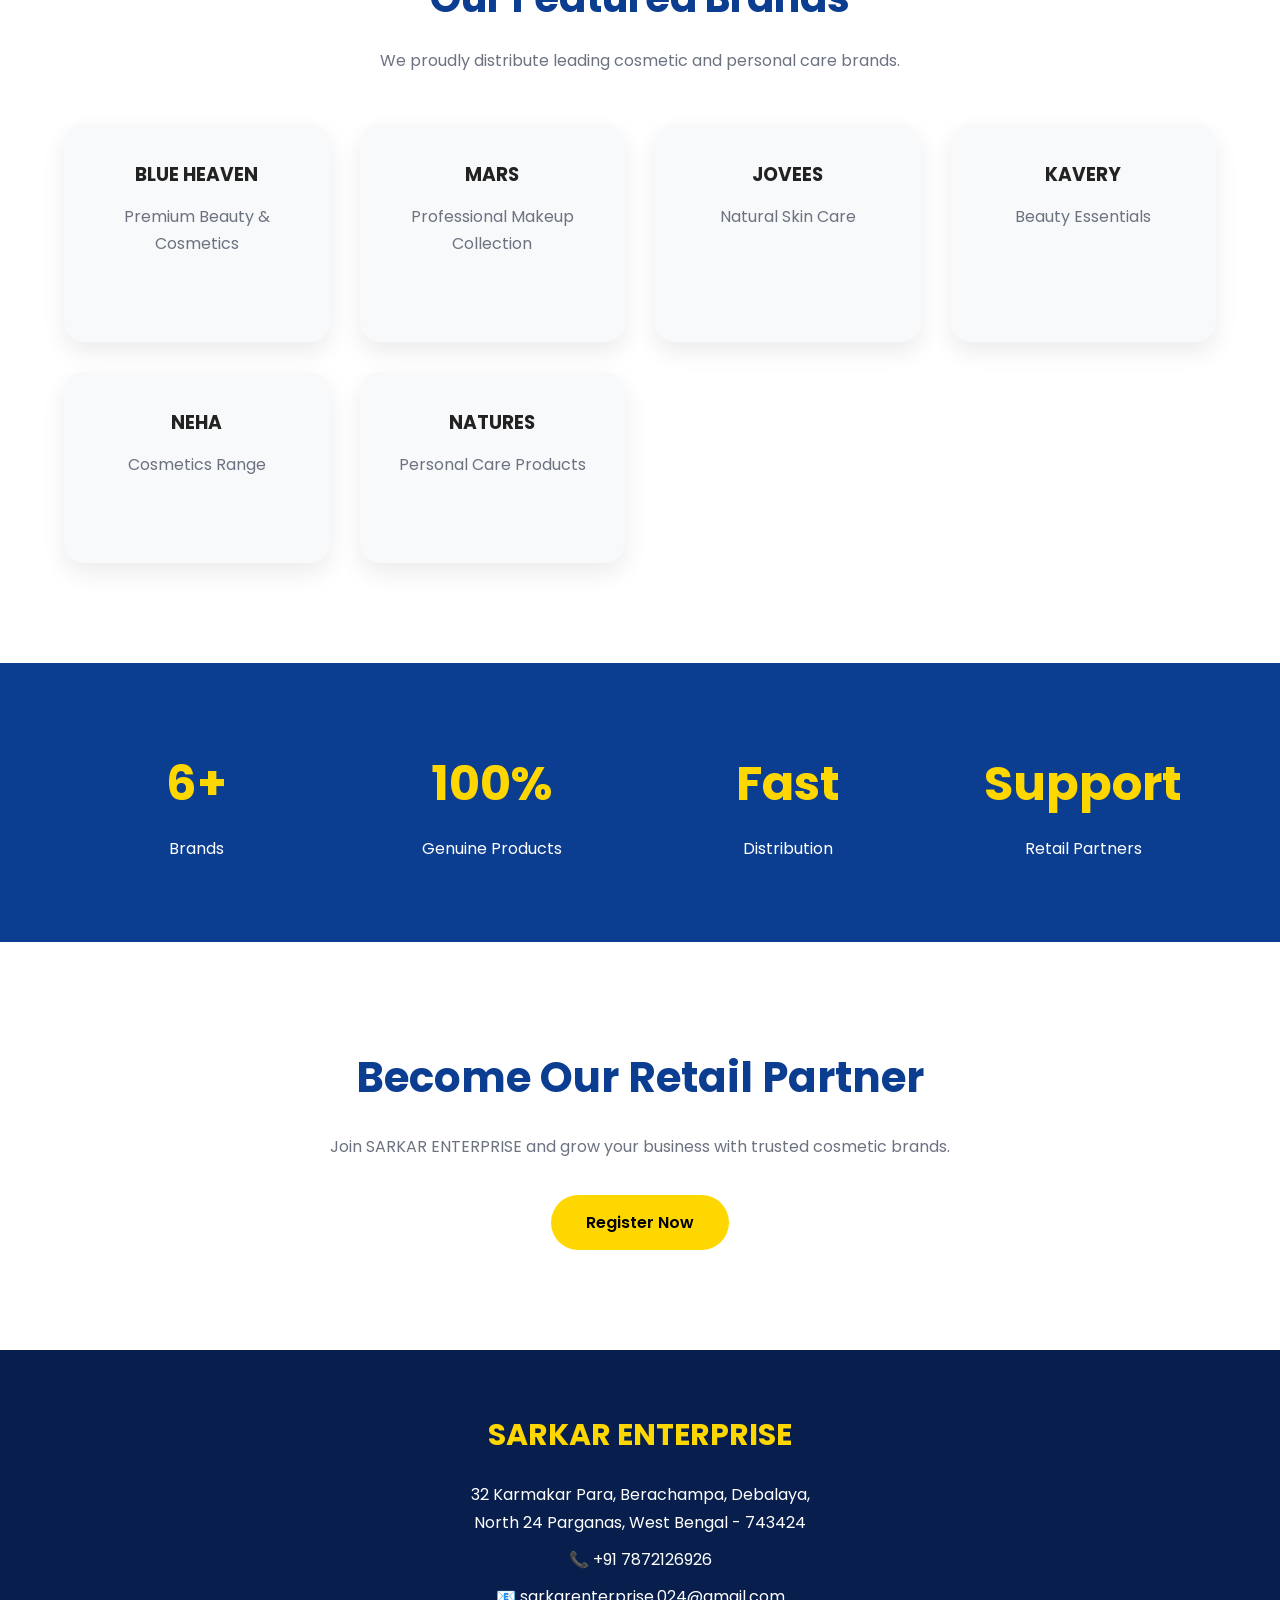
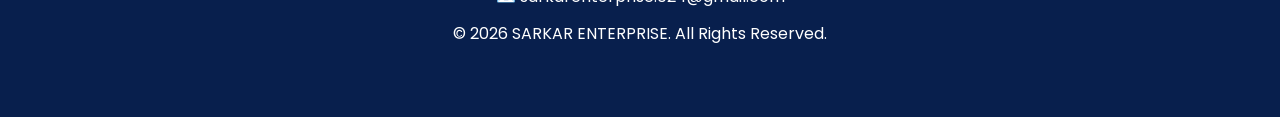
==== commit 876eeaf3: "Update index.html" ====
--- a/index.html
+++ b/index.html
@@ -39,7 +39,7 @@
 </div>
 
 </div>
-
+<button class="menu-toggle">☰</button>
 <nav>
 
 <ul>
--- a/css/style.css
+++ b/css/style.css
@@ -0,0 +1,407 @@
+/* ===================================
+   SARKAR ENTERPRISE V2
+   style.css - Part 2A
+=================================== */
+
+*{
+    margin:0;
+    padding:0;
+    box-sizing:border-box;
+}
+
+html{
+    scroll-behavior:smooth;
+}
+
+body{
+    font-family:'Poppins',sans-serif;
+    background:#f7f9fc;
+    color:#222;
+    line-height:1.7;
+}
+
+:root{
+    --primary:#0B3D91;
+    --secondary:#FFD700;
+    --dark:#1f2937;
+    --light:#ffffff;
+    --gray:#6b7280;
+    --bg:#f7f9fc;
+}
+
+.container{
+    width:90%;
+    max-width:1200px;
+    margin:auto;
+}
+
+/* ================= HEADER ================= */
+
+header{
+    position:fixed;
+    top:0;
+    left:0;
+    width:100%;
+    background:#fff;
+    box-shadow:0 5px 20px rgba(0,0,0,.08);
+    z-index:1000;
+}
+
+header .container{
+    display:flex;
+    justify-content:space-between;
+    align-items:center;
+    padding:18px 0;
+}
+
+.logo{
+    display:flex;
+    align-items:center;
+    gap:15px;
+}
+
+.logo img{
+    width:70px;
+    height:70px;
+    object-fit:contain;
+}
+
+.logo h2{
+    color:var(--primary);
+    font-size:28px;
+}
+
+.logo p{
+    color:var(--gray);
+    font-size:14px;
+}
+
+nav ul{
+    display:flex;
+    list-style:none;
+    gap:30px;
+}
+
+nav a{
+    text-decoration:none;
+    color:var(--dark);
+    font-weight:600;
+    transition:.3s;
+}
+
+nav a:hover{
+    color:var(--primary);
+}
+
+/* ================= HERO ================= */
+
+.hero{
+    height:100vh;
+    display:flex;
+    align-items:center;
+    justify-content:center;
+    text-align:center;
+    color:#fff;
+    padding:0 20px;
+    background:
+    linear-gradient(rgba(11,61,145,.82),rgba(11,61,145,.82)),
+    url("../images/hero.jpg") center/cover no-repeat;
+}
+
+.hero-content{
+    max-width:850px;
+}
+
+.hero h1{
+    font-size:58px;
+    margin-bottom:20px;
+}
+
+.hero h3{
+    color:var(--secondary);
+    font-size:28px;
+    margin-bottom:25px;
+}
+
+.hero p{
+    font-size:18px;
+    margin-bottom:35px;
+}
+
+.hero-buttons{
+    display:flex;
+    justify-content:center;
+    gap:20px;
+    flex-wrap:wrap;
+}
+
+/* ================= BUTTON ================= */
+
+.btn{
+    display:inline-block;
+    padding:14px 35px;
+    background:var(--secondary);
+    color:#000;
+    text-decoration:none;
+    border-radius:50px;
+    font-weight:600;
+    transition:.3s;
+}
+
+.btn:hover{
+    transform:translateY(-4px);
+}
+
+.btn-outline{
+    background:transparent;
+    border:2px solid #fff;
+    color:#fff;
+}
+
+/* ================= OVERVIEW ================= */
+
+.overview{
+    padding:100px 0;
+}
+
+.overview h2{
+    text-align:center;
+    color:var(--primary);
+    font-size:40px;
+    margin-bottom:20px;
+}
+
+.overview> .container> p{
+    text-align:center;
+    max-width:800px;
+    margin:0 auto 50px;
+    color:var(--gray);
+}
+
+.cards{
+    display:grid;
+    grid-template-columns:repeat(auto-fit,minmax(260px,1fr));
+    gap:30px;
+}
+
+.card{
+    background:#fff;
+    padding:35px;
+    border-radius:20px;
+    text-align:center;
+    box-shadow:0 10px 25px rgba(0,0,0,.08);
+    transition:.3s;
+}
+
+.card:hover{
+    transform:translateY(-10px);
+}
+
+.card h3{
+    color:var(--primary);
+    margin-bottom:15px;
+}/* ================= FEATURED BRANDS ================= */
+
+.featured-brands{
+    padding:100px 0;
+    background:#fff;
+}
+
+.featured-brands h2{
+    text-align:center;
+    color:var(--primary);
+    font-size:40px;
+    margin-bottom:15px;
+}
+
+.featured-brands p{
+    text-align:center;
+    color:var(--gray);
+    margin-bottom:50px;
+}
+
+.brand-grid{
+    display:grid;
+    grid-template-columns:repeat(auto-fit,minmax(250px,1fr));
+    gap:30px;
+}
+
+.brand-box{
+    background:#f8f9fa;
+    border-radius:20px;
+    padding:35px;
+    text-align:center;
+    transition:.3s;
+    box-shadow:0 10px 25px rgba(0,0,0,.08);
+}
+
+.brand-box:hover{
+    transform:translateY(-10px);
+    background:var(--primary);
+    color:#fff;
+}
+
+.brand-box h3{
+    margin-bottom:12px;
+}
+
+/* ================= BUSINESS STATS ================= */
+
+.business-stats{
+    background:var(--primary);
+    padding:80px 0;
+}
+
+.business-stats .container{
+    display:grid;
+    grid-template-columns:repeat(auto-fit,minmax(200px,1fr));
+    gap:30px;
+    text-align:center;
+}
+
+.stat-box h2{
+    color:var(--secondary);
+    font-size:48px;
+}
+
+.stat-box p{
+    color:#fff;
+    margin-top:10px;
+}
+
+/* ================= CTA ================= */
+
+.cta{
+    padding:100px 20px;
+    text-align:center;
+    background:#fff;
+}
+
+.cta h2{
+    color:var(--primary);
+    font-size:42px;
+    margin-bottom:20px;
+}
+
+.cta p{
+    max-width:700px;
+    margin:0 auto 35px;
+    color:var(--gray);
+}
+
+/* ================= FOOTER ================= */
+
+footer{
+    background:#081f4d;
+    color:#fff;
+    text-align:center;
+    padding:60px 20px;
+}
+
+footer h3{
+    color:var(--secondary);
+    font-size:30px;
+    margin-bottom:20px;
+}
+
+footer p{
+    margin:10px 0;
+}
+
+/* ================= RESPONSIVE ================= */
+
+@media(max-width:768px){
+
+header .container{
+    flex-direction:column;
+}
+
+nav ul{
+    flex-direction:column;
+    gap:15px;
+    margin-top:20px;
+    text-align:center;
+}
+
+.hero{
+    height:auto;
+    padding:150px 20px 80px;
+}
+
+.hero h1{
+    font-size:38px;
+}
+
+.hero h3{
+    font-size:22px;
+}
+
+.logo h2{
+    font-size:22px;
+}
+
+.overview h2,
+.featured-brands h2,
+.cta h2{
+    font-size:30px;
+}
+
+}
+/* Animation */
+
+.card,
+.brand-box,
+.stat-box,
+.cta{
+    opacity:0;
+    transform:translateY(40px);
+    transition:.8s ease;
+}
+
+.show{
+    opacity:1;
+    transform:translateY(0);
+}
+
+nav a.active{
+    color:var(--primary);
+    font-weight:700;
+}
+/* Mobile Menu */
+
+.menu-toggle{
+    display:none;
+    font-size:28px;
+    background:none;
+    border:none;
+    cursor:pointer;
+}
+
+
+@media(max-width:768px){
+
+.menu-toggle{
+    display:block;
+}
+
+header .container{
+    flex-direction:row;
+    justify-content:space-between;
+}
+
+nav{
+    display:none;
+    width:100%;
+}
+
+nav.active{
+    display:block;
+}
+
+nav ul{
+    flex-direction:column;
+    background:#fff;
+    padding:20px;
+}
+
+}
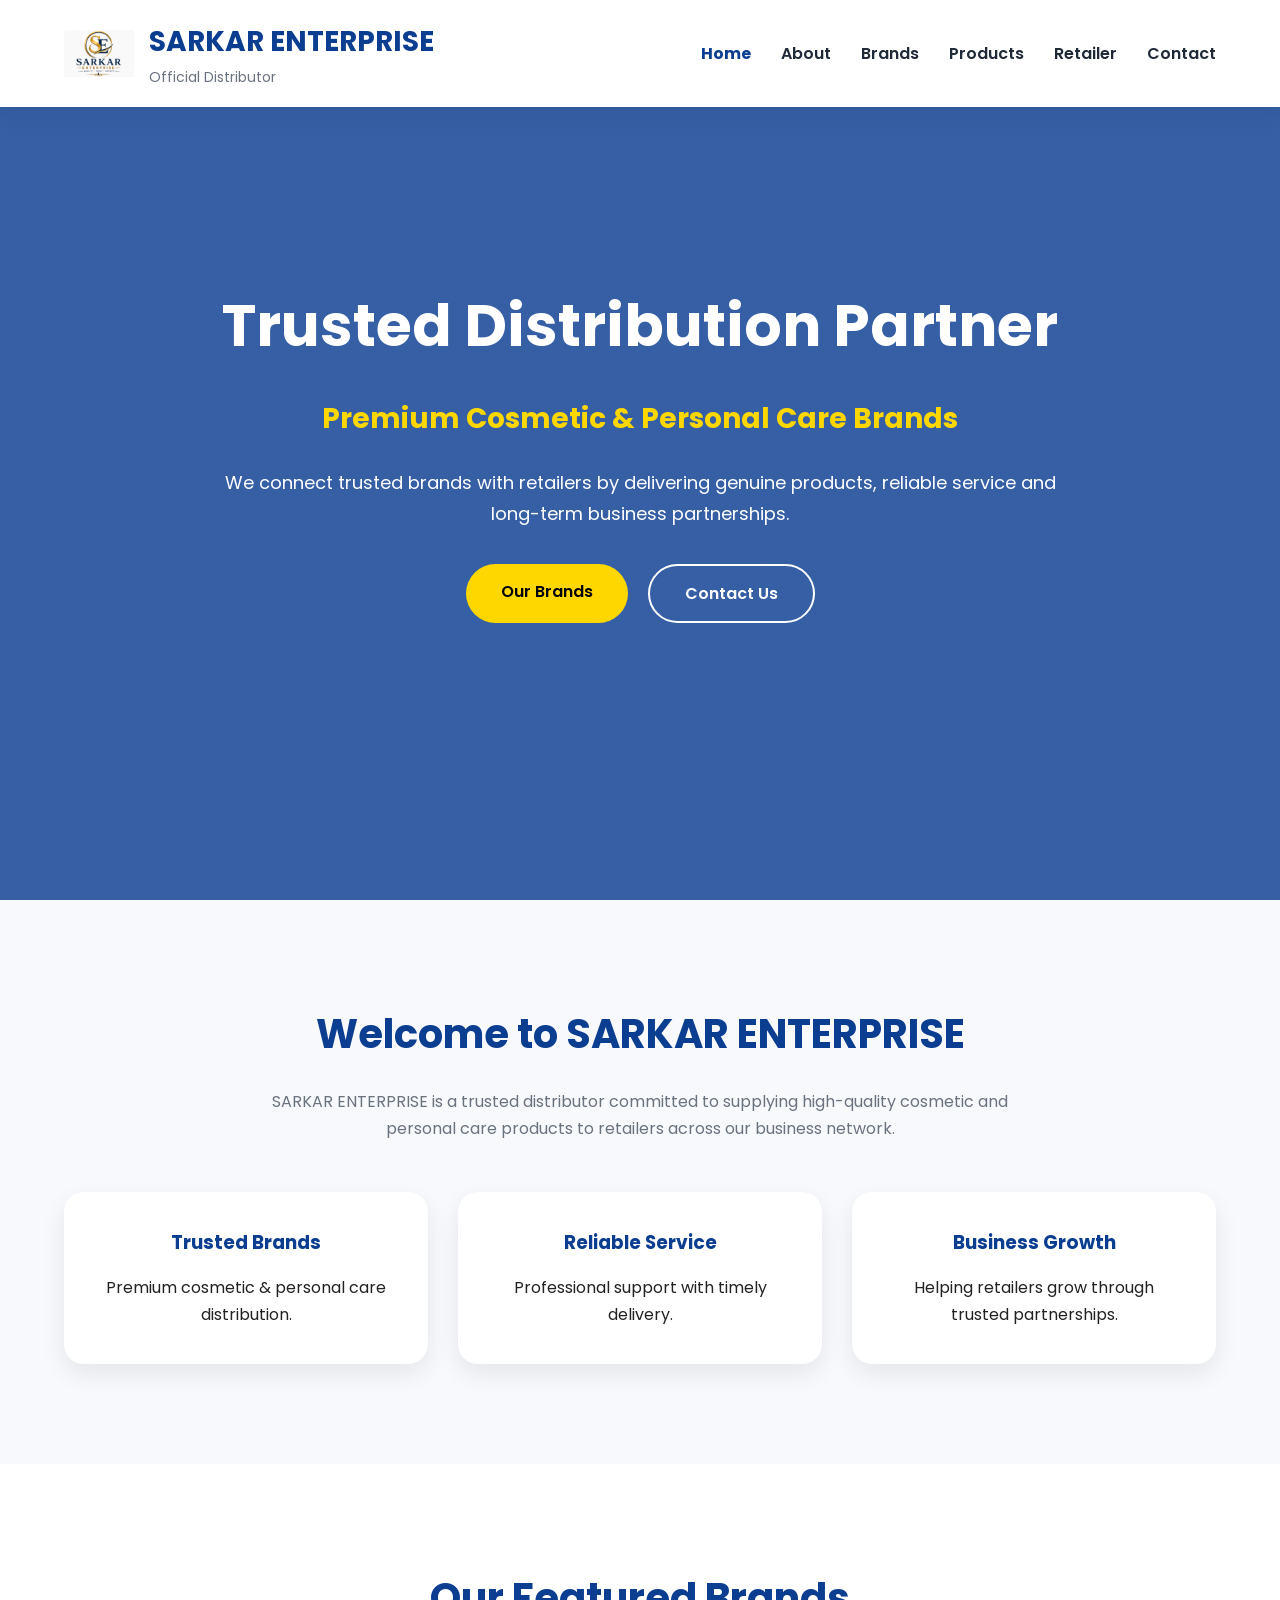
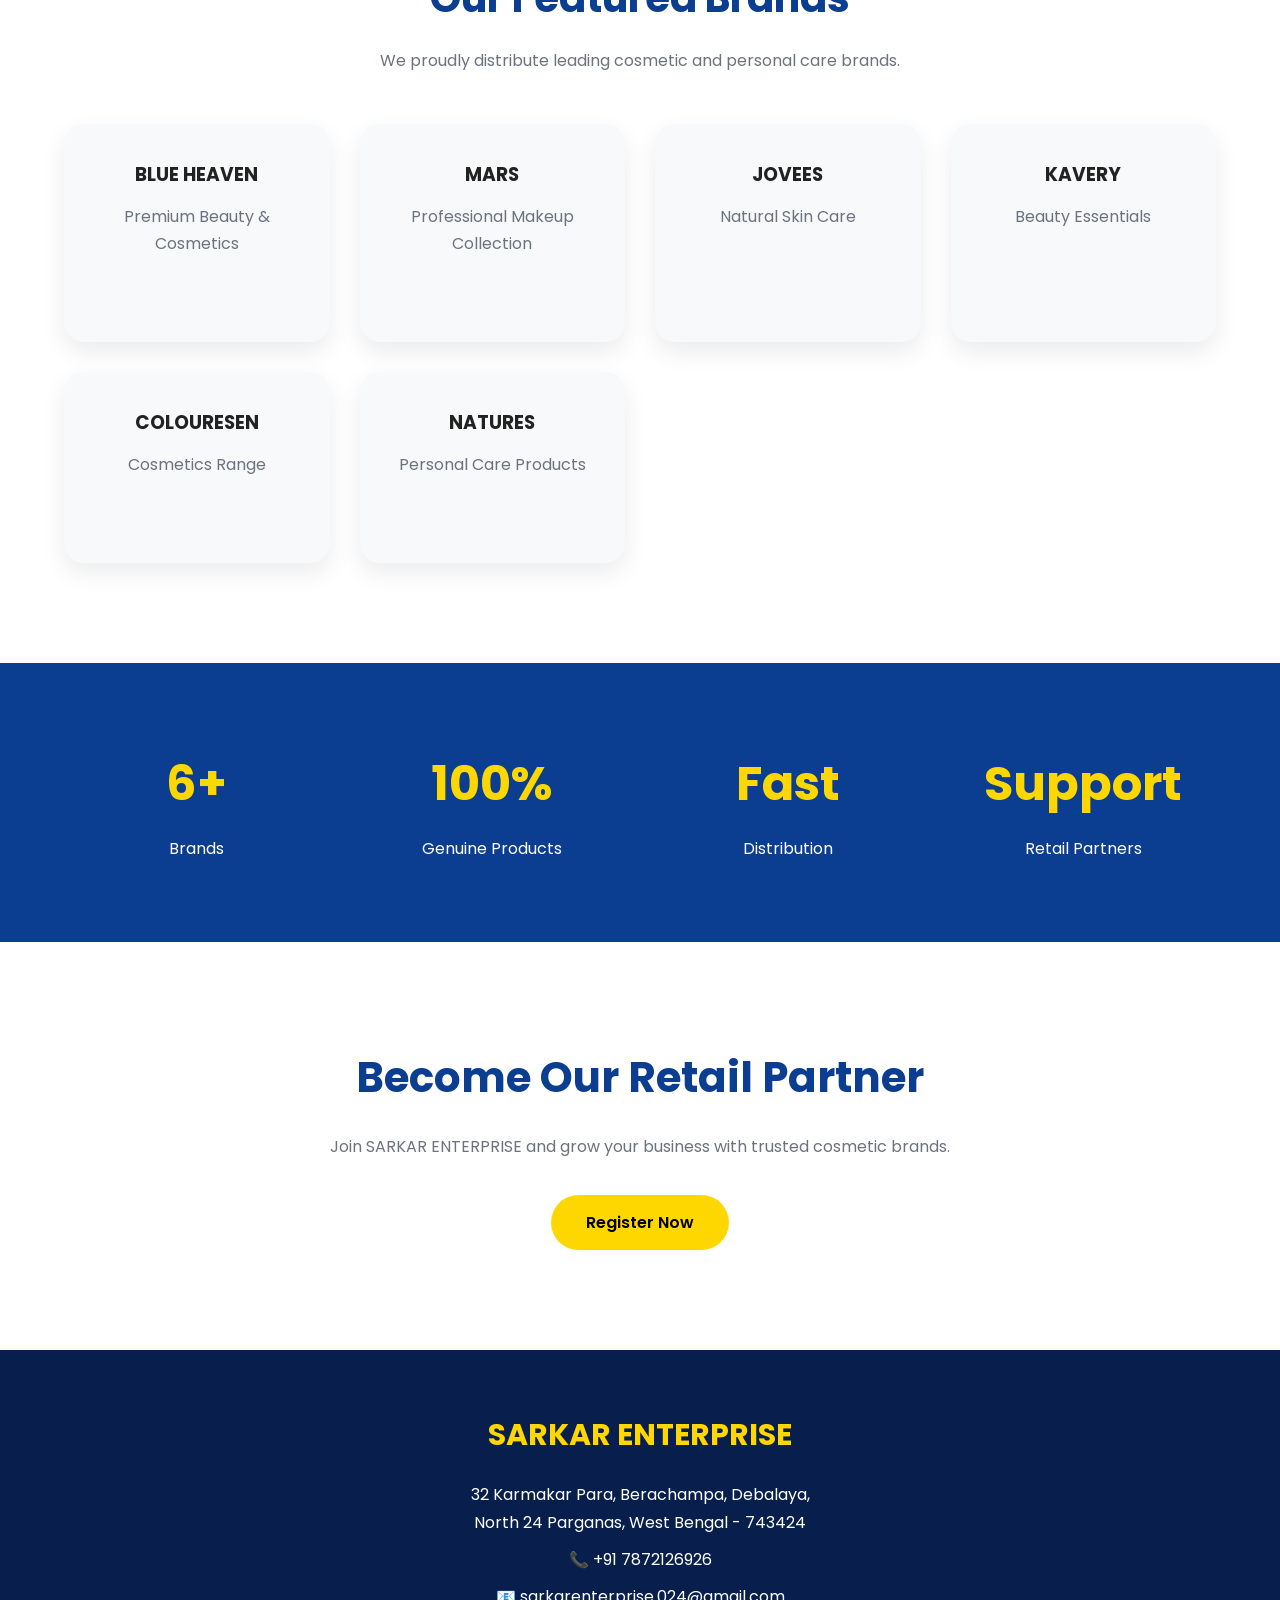
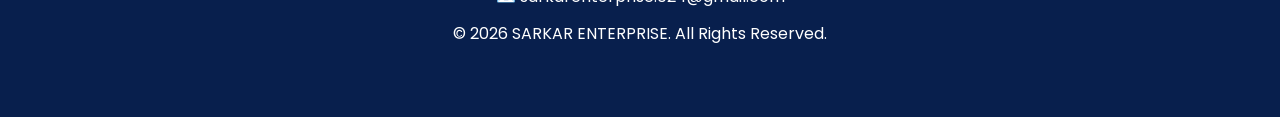
==== commit 9985ef65: "Change brand name from 'NEHA' to 'COLOURESEN'" ====
--- a/index.html
+++ b/index.html
@@ -166,7 +166,7 @@
 </div>
 
 <div class="brand-box">
-<h3>NEHA</h3>
+<h3>COLOURESEN</h3>
 <p>Cosmetics Range</p>
 </div>
 
--- a/css/style.css
+++ b/css/style.css
@@ -405,3 +405,333 @@
 }
 
 }
+/* ================= MOBILE MENU ================= */
+
+.menu-toggle{
+    display:none;
+    font-size:30px;
+    background:none;
+    border:none;
+    color:var(--primary);
+    cursor:pointer;
+}
+
+
+@media(max-width:768px){
+
+header .container{
+    flex-direction:row;
+    justify-content:space-between;
+    align-items:center;
+}
+
+
+.menu-toggle{
+    display:block;
+}
+
+
+nav{
+    display:none;
+    position:absolute;
+    top:100%;
+    left:0;
+    width:100%;
+    background:#fff;
+    box-shadow:0 10px 20px rgba(0,0,0,.08);
+}
+
+
+nav.active{
+    display:block;
+}
+
+
+nav ul{
+    flex-direction:column;
+    padding:20px;
+    gap:15px;
+}
+
+}
+/* ================= HERO ================= */
+
+.hero{
+
+    height:100vh;
+    display:flex;
+    align-items:center;
+    justify-content:center;
+    text-align:center;
+    color:#fff;
+    padding:0 20px;
+
+    background:
+    linear-gradient(rgba(11,61,145,.82),rgba(11,61,145,.82)),
+    url("../images/hero.jpg") center/cover no-repeat;
+
+}
+
+
+.hero-content{
+
+    max-width:850px;
+
+}
+
+
+.hero h1{
+
+    font-size:58px;
+    margin-bottom:20px;
+
+}
+
+
+.hero h3{
+
+    color:var(--secondary);
+    font-size:28px;
+    margin-bottom:25px;
+
+}
+
+
+.hero p{
+
+    font-size:18px;
+    margin-bottom:35px;
+
+}
+
+
+.hero-buttons{
+
+    display:flex;
+    justify-content:center;
+    gap:20px;
+    flex-wrap:wrap;
+
+}
+
+
+/* ================= BUTTON ================= */
+
+.btn{
+
+    display:inline-block;
+    padding:14px 35px;
+    background:var(--secondary);
+    color:#000;
+    text-decoration:none;
+    border-radius:50px;
+    font-weight:600;
+    transition:.3s;
+
+}
+
+
+.btn:hover{
+
+    transform:translateY(-4px);
+
+}
+
+
+.btn-outline{
+
+    background:transparent;
+    border:2px solid #fff;
+    color:#fff;
+
+}
+
+
+/* ================= OVERVIEW ================= */
+
+.overview{
+
+    padding:100px 0;
+
+}
+
+
+.overview h2{
+
+    text-align:center;
+    color:var(--primary);
+    font-size:40px;
+    margin-bottom:20px;
+
+}
+
+
+.overview > .container > p{
+
+    text-align:center;
+    max-width:800px;
+    margin:0 auto 50px;
+    color:var(--gray);
+
+}
+
+
+.cards{
+
+    display:grid;
+    grid-template-columns:repeat(auto-fit,minmax(260px,1fr));
+    gap:30px;
+
+}
+
+
+.card{
+
+    background:#fff;
+    padding:35px;
+    border-radius:20px;
+    text-align:center;
+    box-shadow:0 10px 25px rgba(0,0,0,.08);
+    transition:.3s;
+
+}
+
+
+.card:hover{
+
+    transform:translateY(-10px);
+
+}
+
+
+.card h3{
+
+    color:var(--primary);
+    margin-bottom:15px;
+
+}
+
+
+/* ================= FEATURED BRANDS ================= */
+
+.featured-brands{
+
+    padding:100px 0;
+    background:#fff;
+
+}
+
+
+.featured-brands h2{
+
+    text-align:center;
+    color:var(--primary);
+    font-size:40px;
+    margin-bottom:15px;
+
+}
+
+
+.featured-brands p{
+
+    text-align:center;
+    color:var(--gray);
+    margin-bottom:50px;
+
+}
+
+
+.brand-grid{
+
+    display:grid;
+    grid-template-columns:repeat(auto-fit,minmax(250px,1fr));
+    gap:30px;
+
+}
+
+
+.brand-box{
+
+    background:#f8f9fa;
+    border-radius:20px;
+    padding:35px;
+    text-align:center;
+    transition:.3s;
+    box-shadow:0 10px 25px rgba(0,0,0,.08);
+
+}
+
+
+.brand-box:hover{
+
+    transform:translateY(-10px);
+    background:var(--primary);
+    color:#fff;
+
+}
+
+
+.brand-box h3{
+
+    margin-bottom:12px;
+
+}
+/* ================= MOBILE MENU FINAL ================= */
+
+.menu-toggle{
+    display:none;
+    font-size:30px;
+    background:none;
+    border:none;
+    color:#0B3D91;
+    cursor:pointer;
+}
+
+
+/* Mobile Device */
+
+@media(max-width:768px){
+
+header .container{
+    flex-direction:row;
+    justify-content:space-between;
+    align-items:center;
+}
+
+
+.menu-toggle{
+    display:block;
+}
+
+
+nav{
+    display:none;
+    position:absolute;
+    top:100%;
+    left:0;
+    width:100%;
+    background:#ffffff;
+    box-shadow:0 10px 20px rgba(0,0,0,.08);
+}
+
+
+nav.active{
+    display:block !important;
+}
+
+
+nav ul{
+    display:flex;
+    flex-direction:column;
+    gap:15px;
+    padding:20px;
+    text-align:center;
+}
+
+
+nav a{
+    display:block;
+    padding:10px;
+}
+
+}
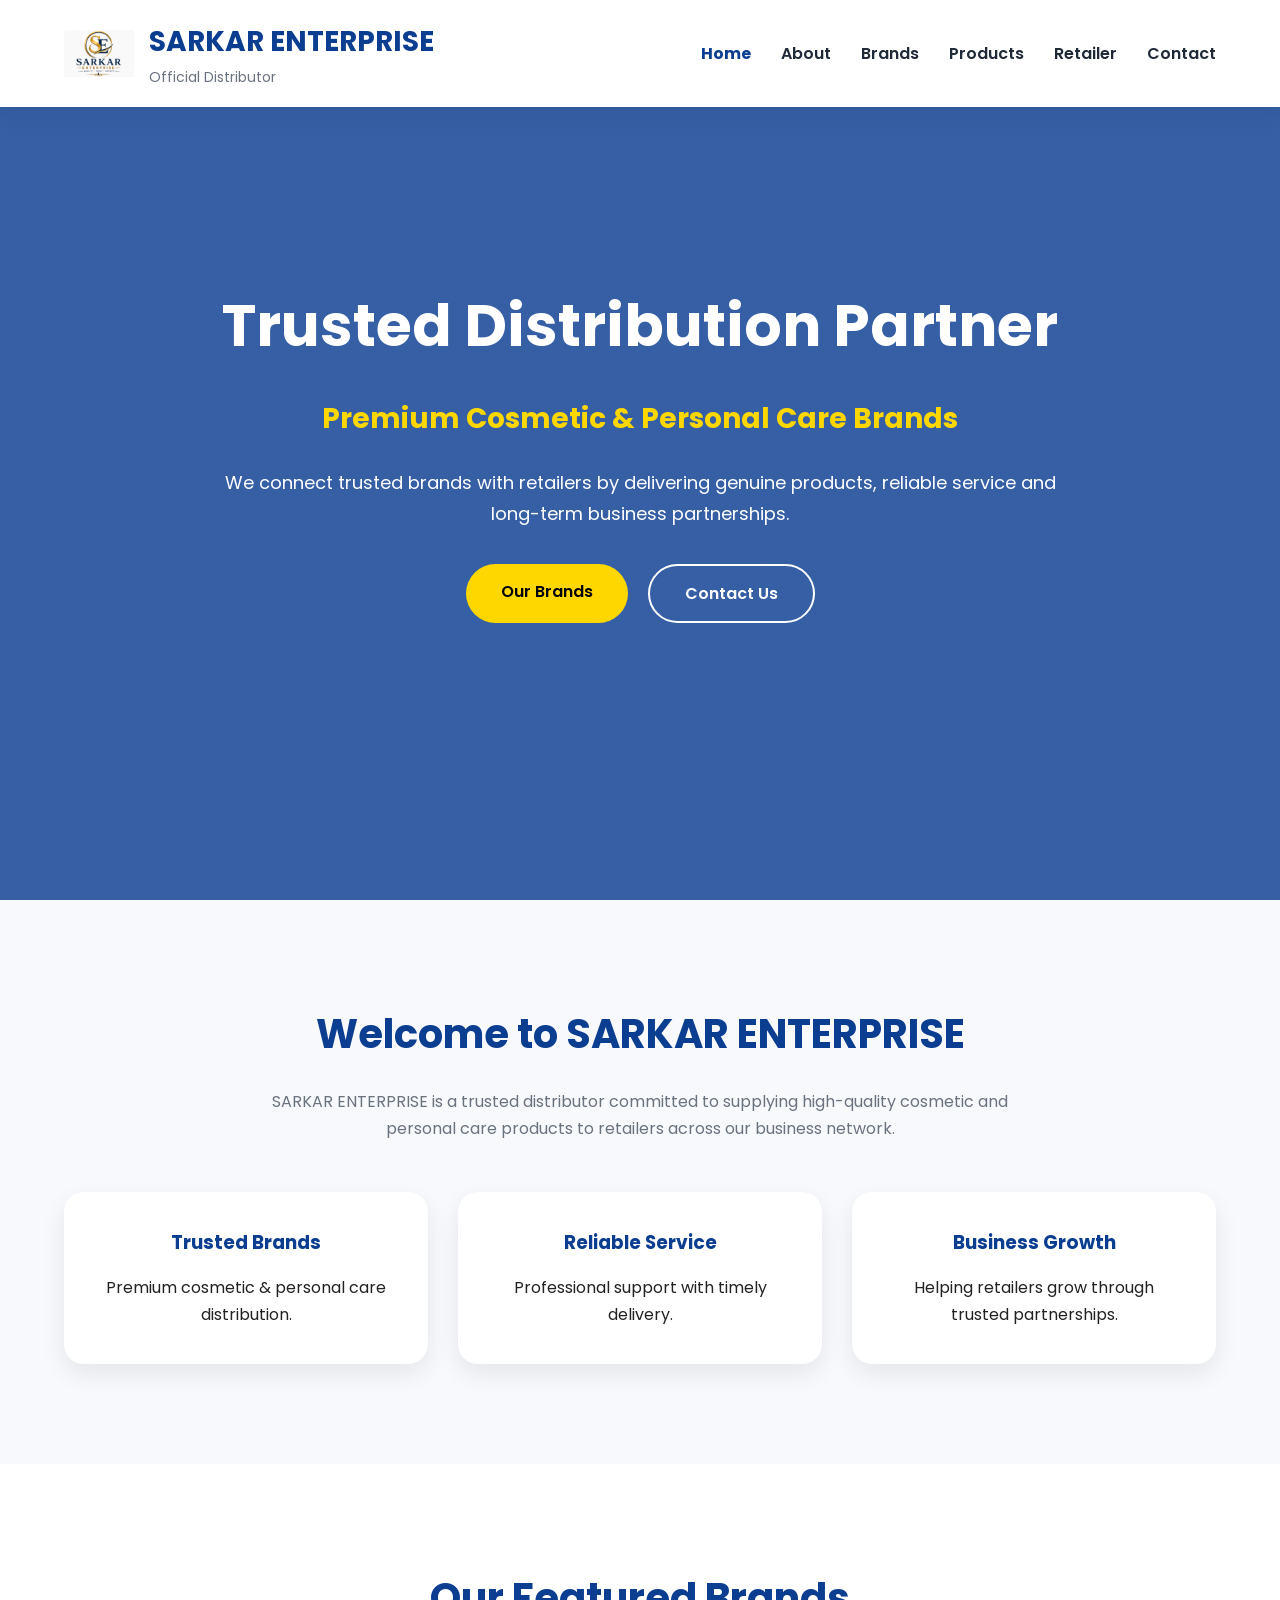
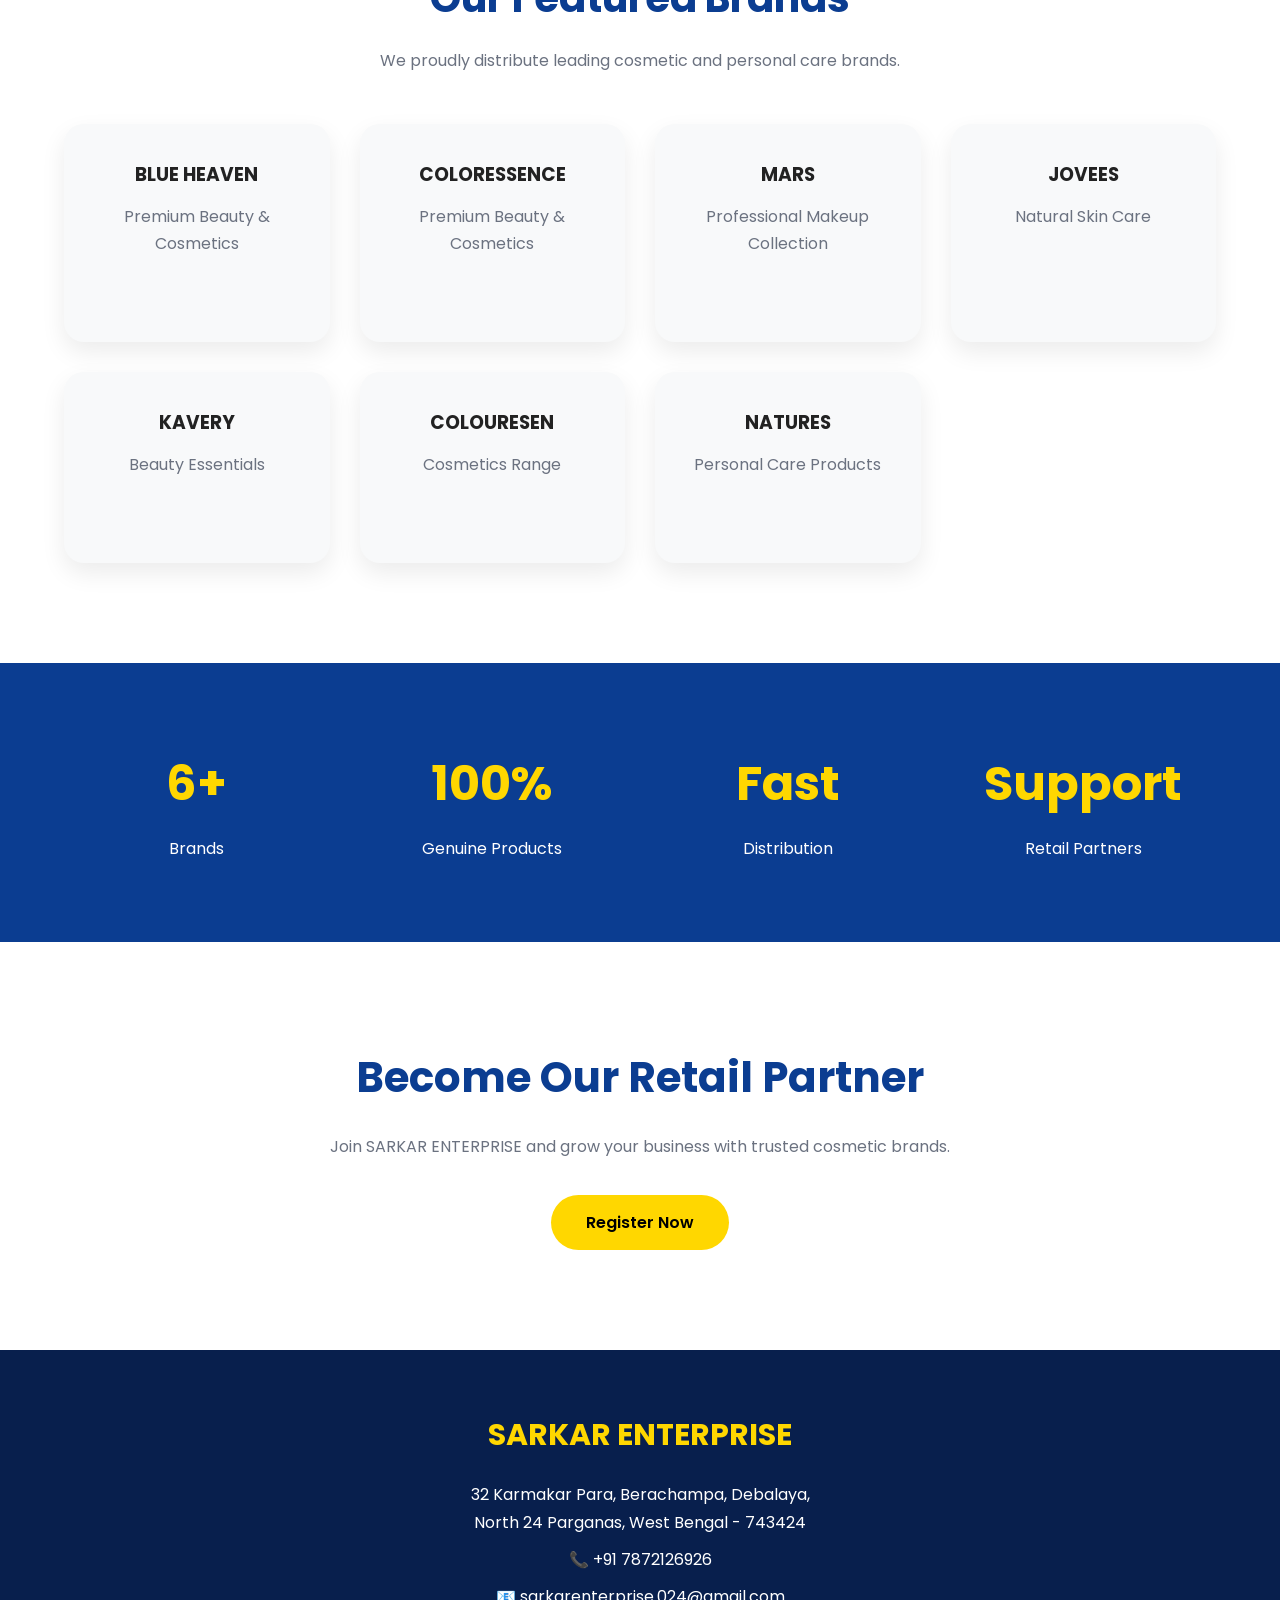
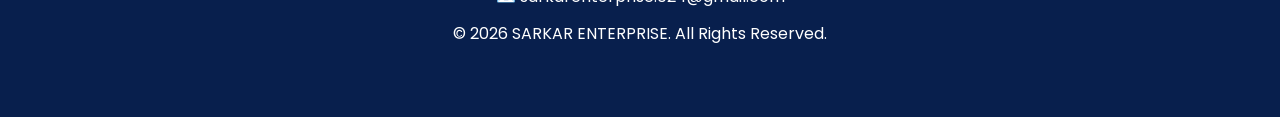
==== commit 2fb0e2ee: "Update index.html" ====
--- a/index.html
+++ b/index.html
@@ -150,6 +150,11 @@
 <p>Premium Beauty & Cosmetics</p>
 </div>
 
+  <div class="brand-box">
+<h3>COLORESSENCE</h3>
+<p>Premium Beauty & Cosmetics</p>
+</div>
+  
 <div class="brand-box">
 <h3>MARS</h3>
 <p>Professional Makeup Collection</p>
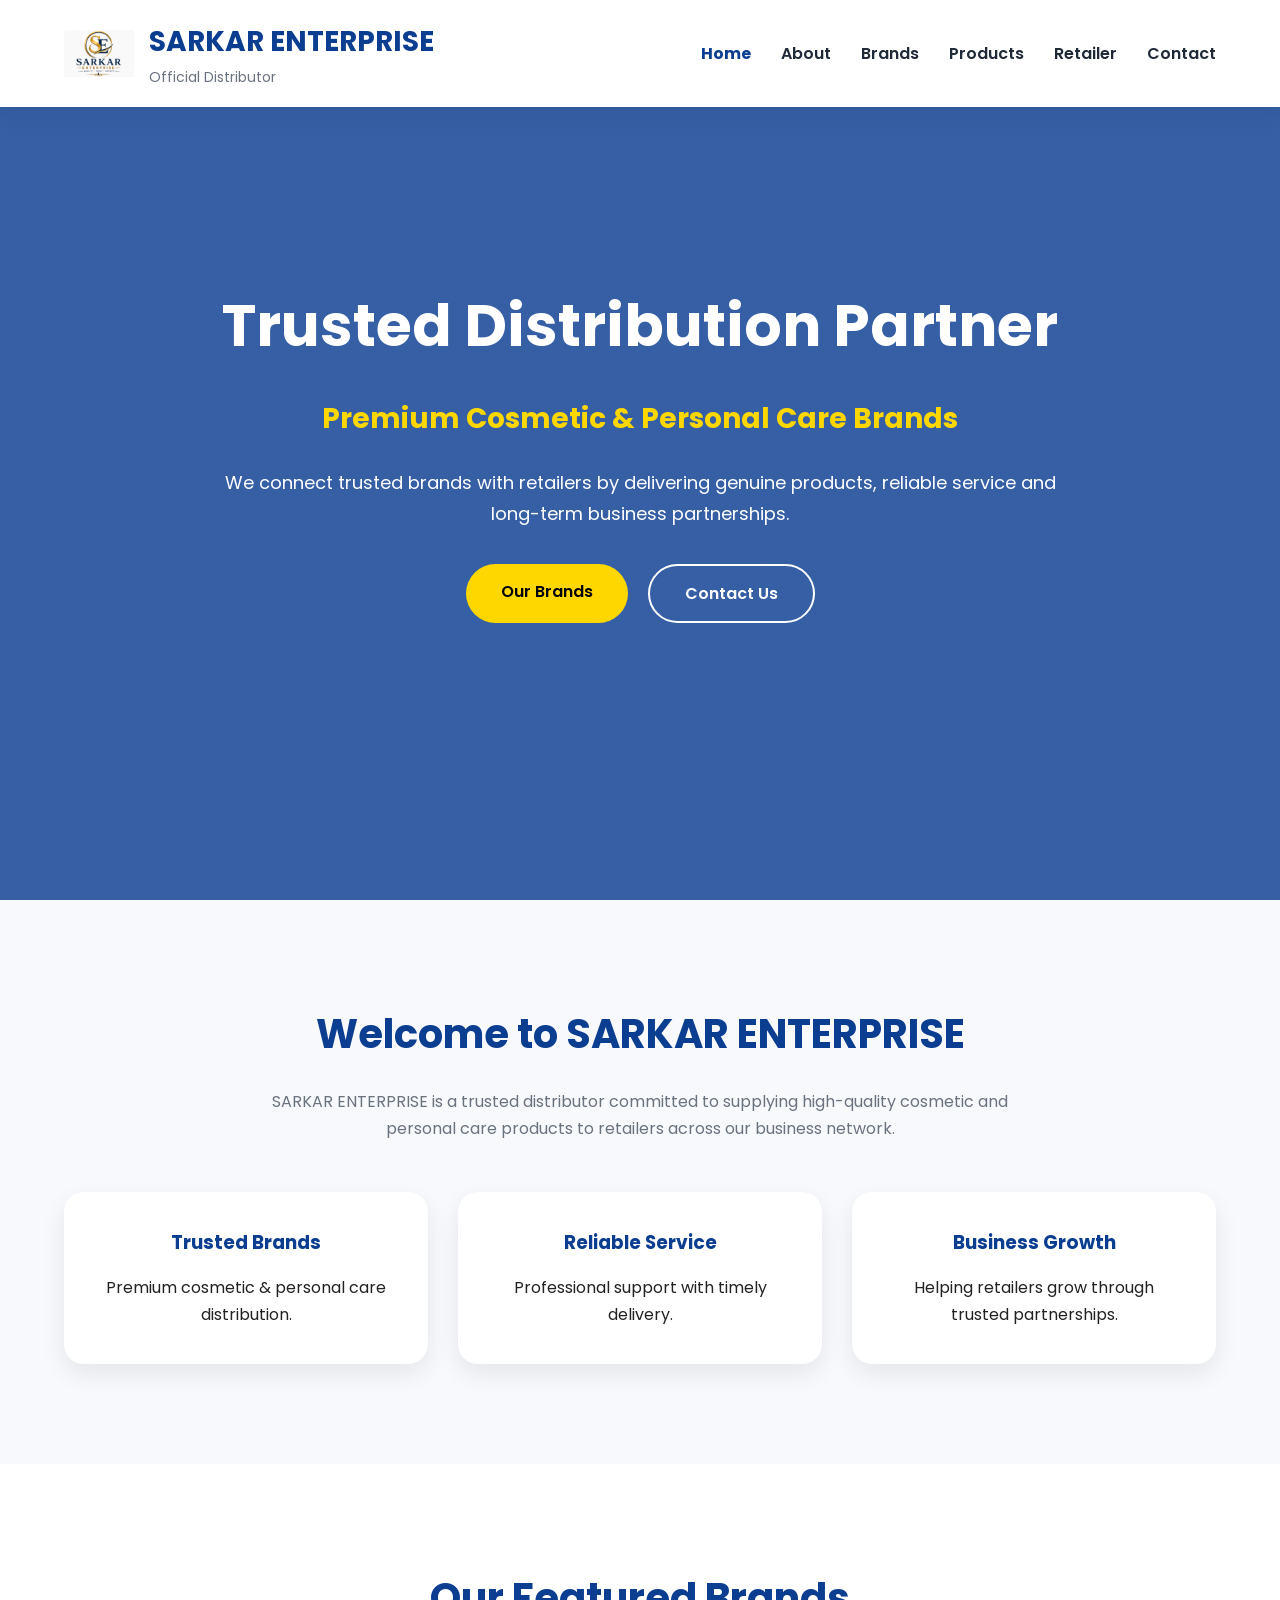
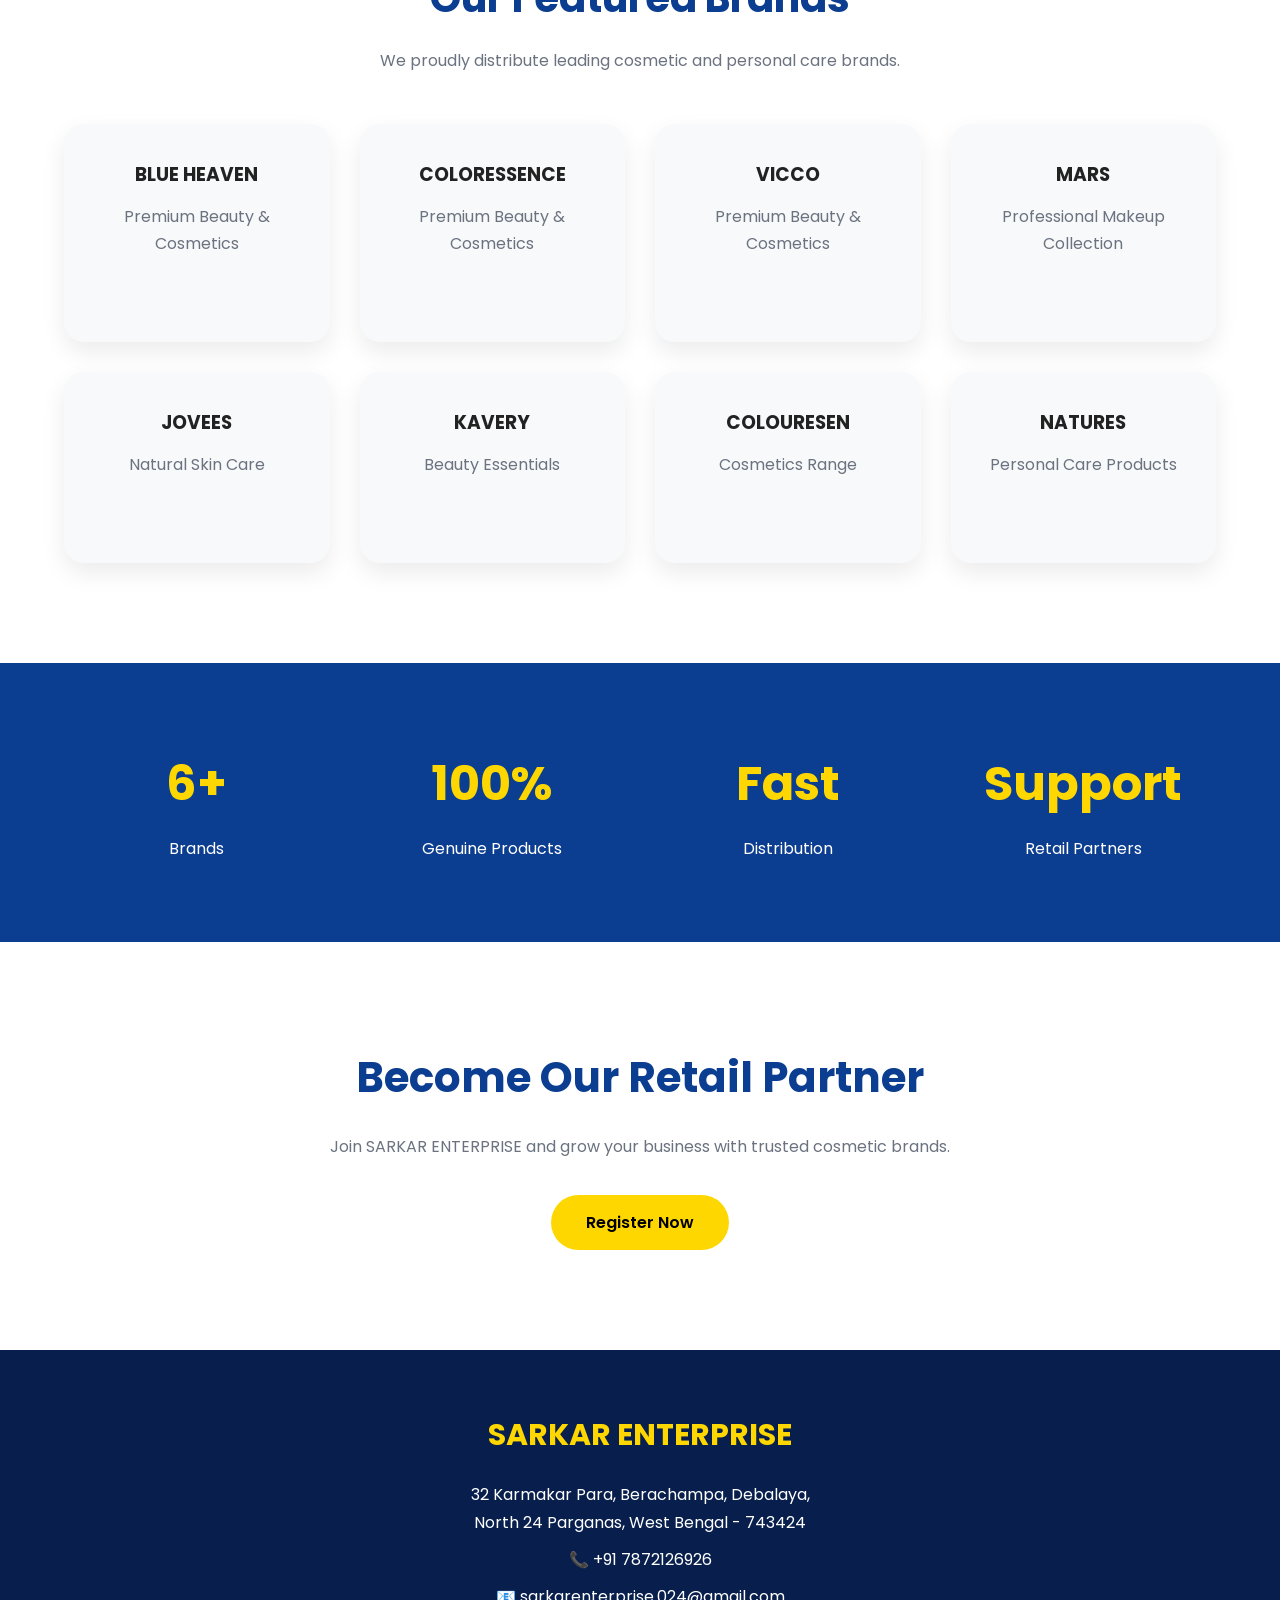
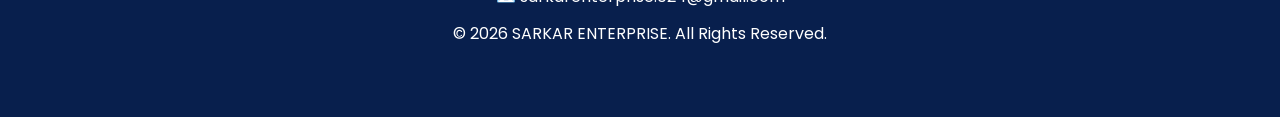
==== commit b2aeaecf: "Update index.html" ====
--- a/index.html
+++ b/index.html
@@ -154,6 +154,11 @@
 <h3>COLORESSENCE</h3>
 <p>Premium Beauty & Cosmetics</p>
 </div>
+
+  <div class="brand-box">
+<h3>VICCO</h3>
+<p>Premium Beauty & Cosmetics</p>
+</div>
   
 <div class="brand-box">
 <h3>MARS</h3>
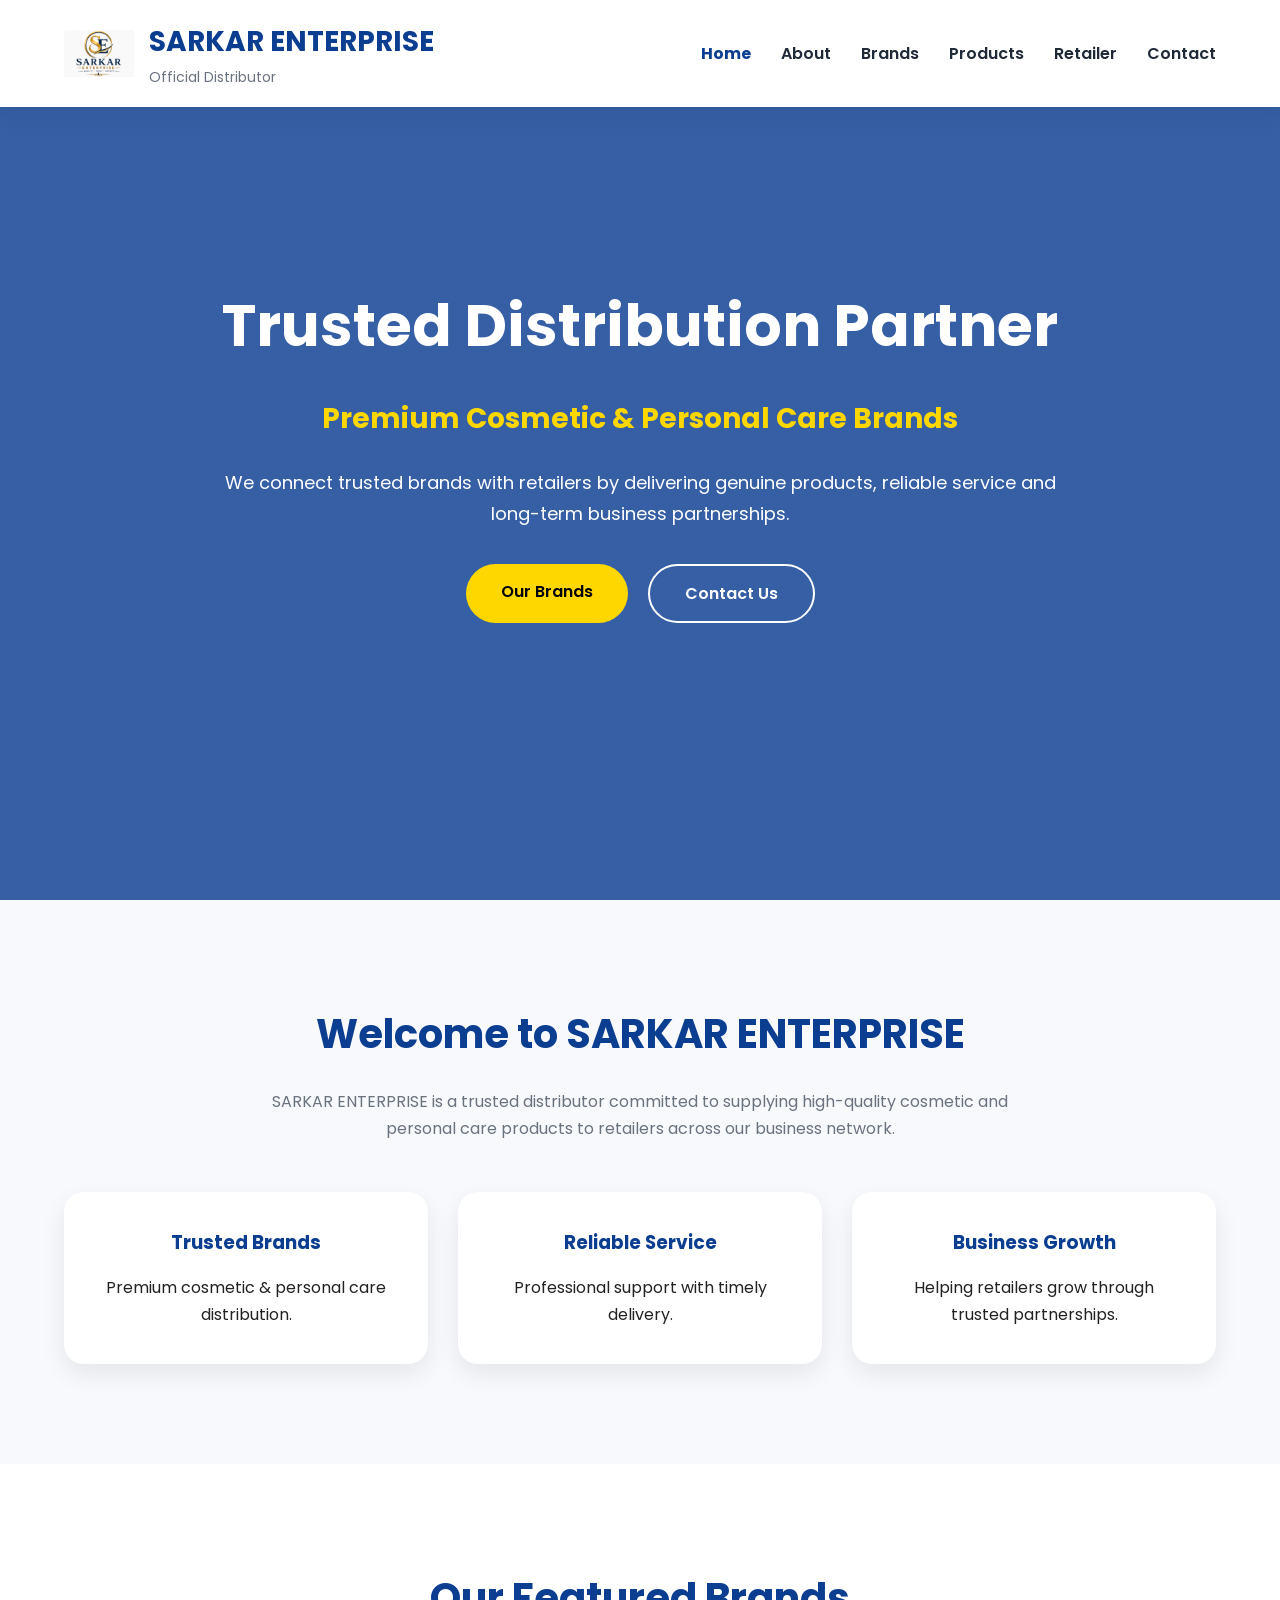
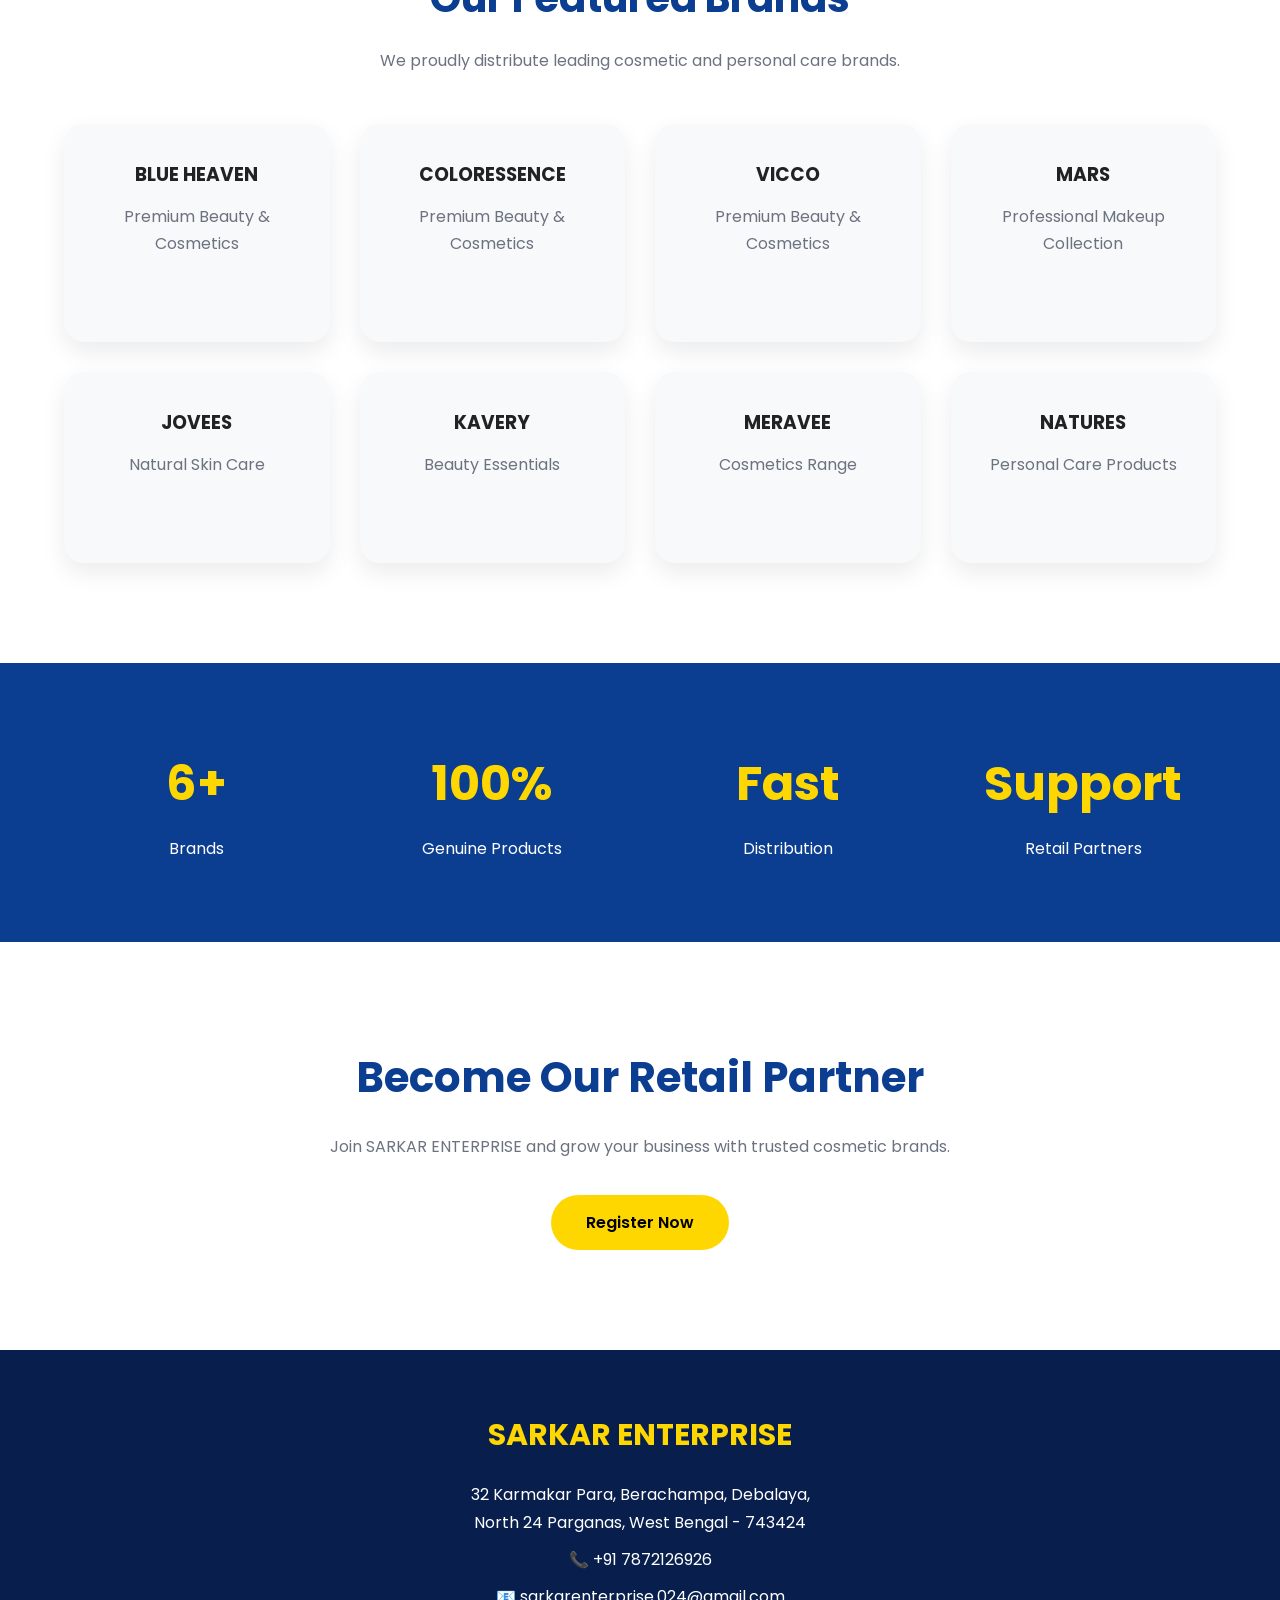
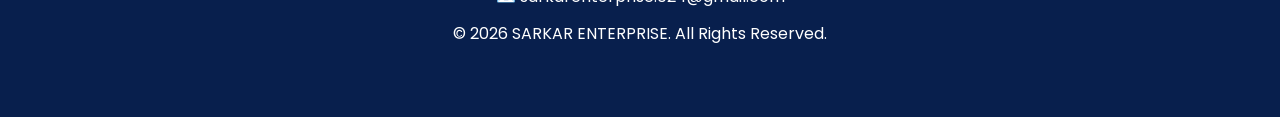
==== commit fe22586b: "Update index.html" ====
--- a/index.html
+++ b/index.html
@@ -176,7 +176,7 @@
 </div>
 
 <div class="brand-box">
-<h3>COLOURESEN</h3>
+<h3>MERAVEE</h3>
 <p>Cosmetics Range</p>
 </div>
 
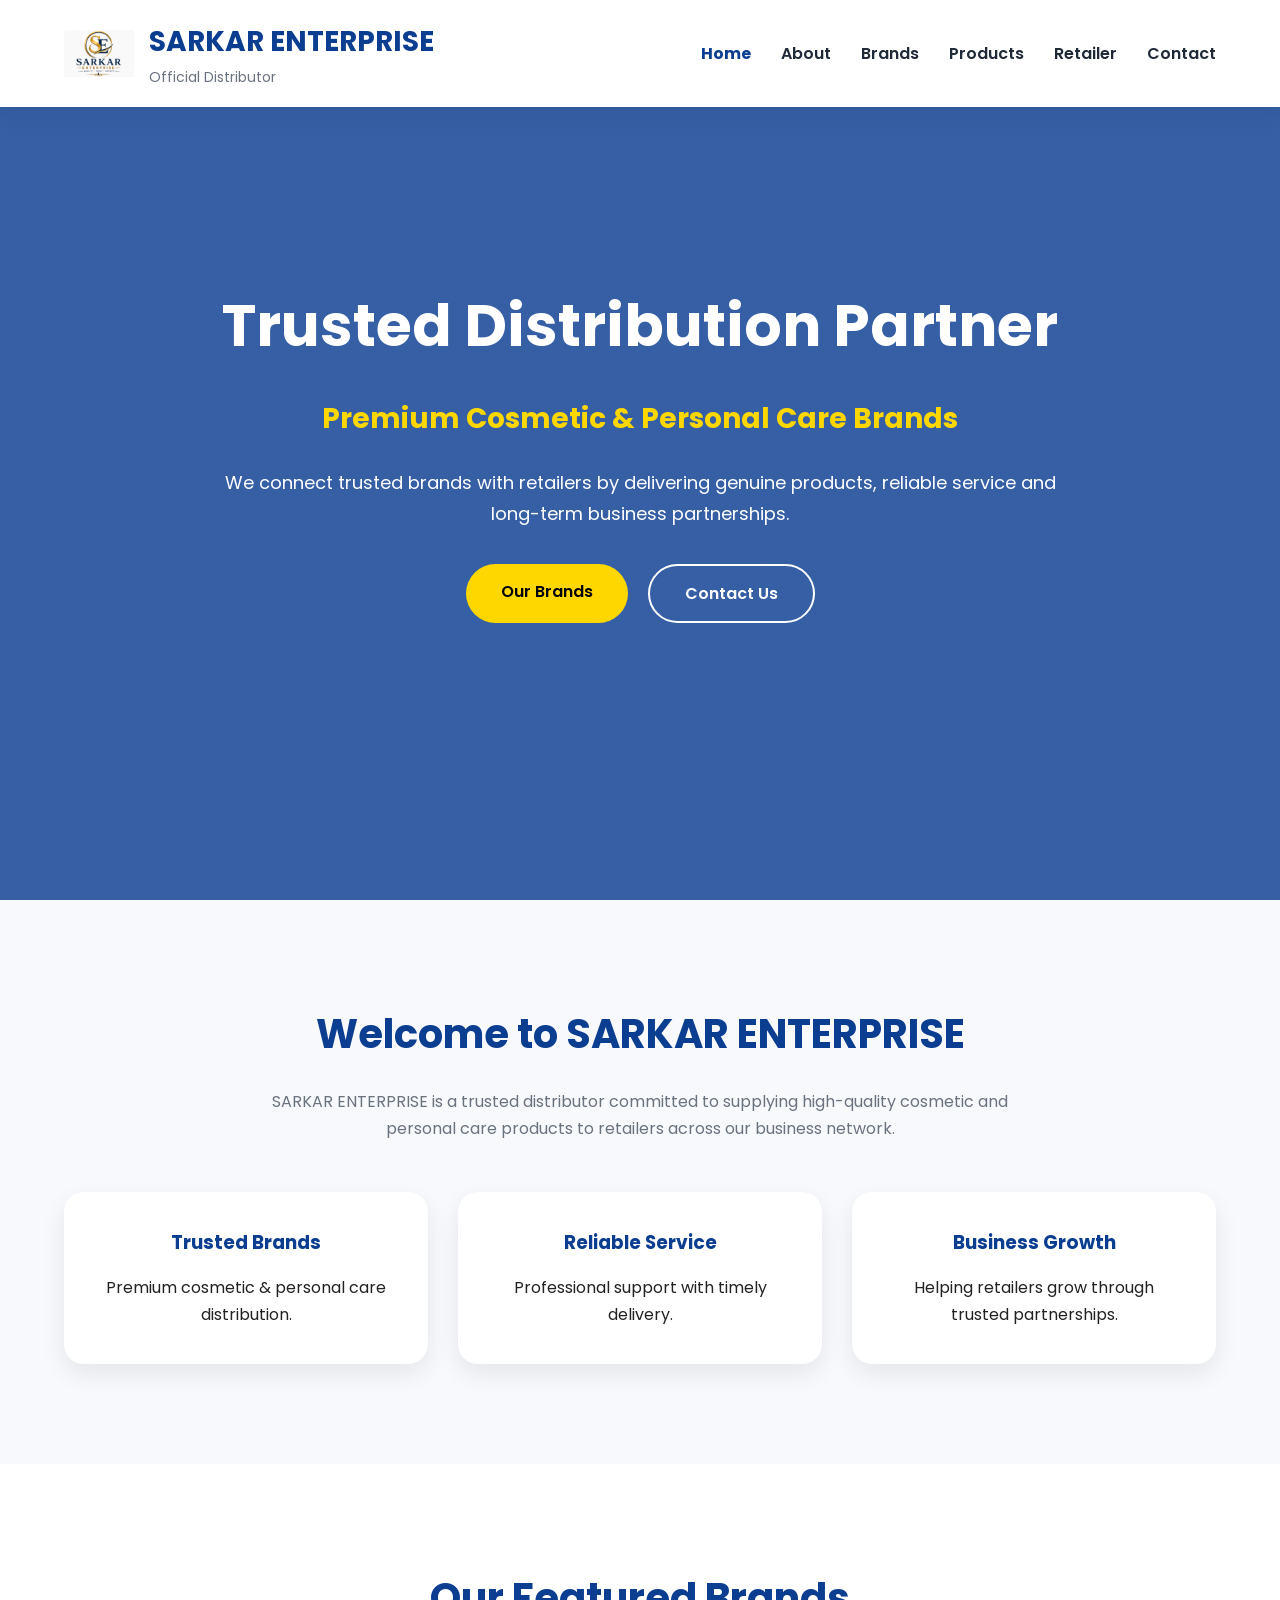
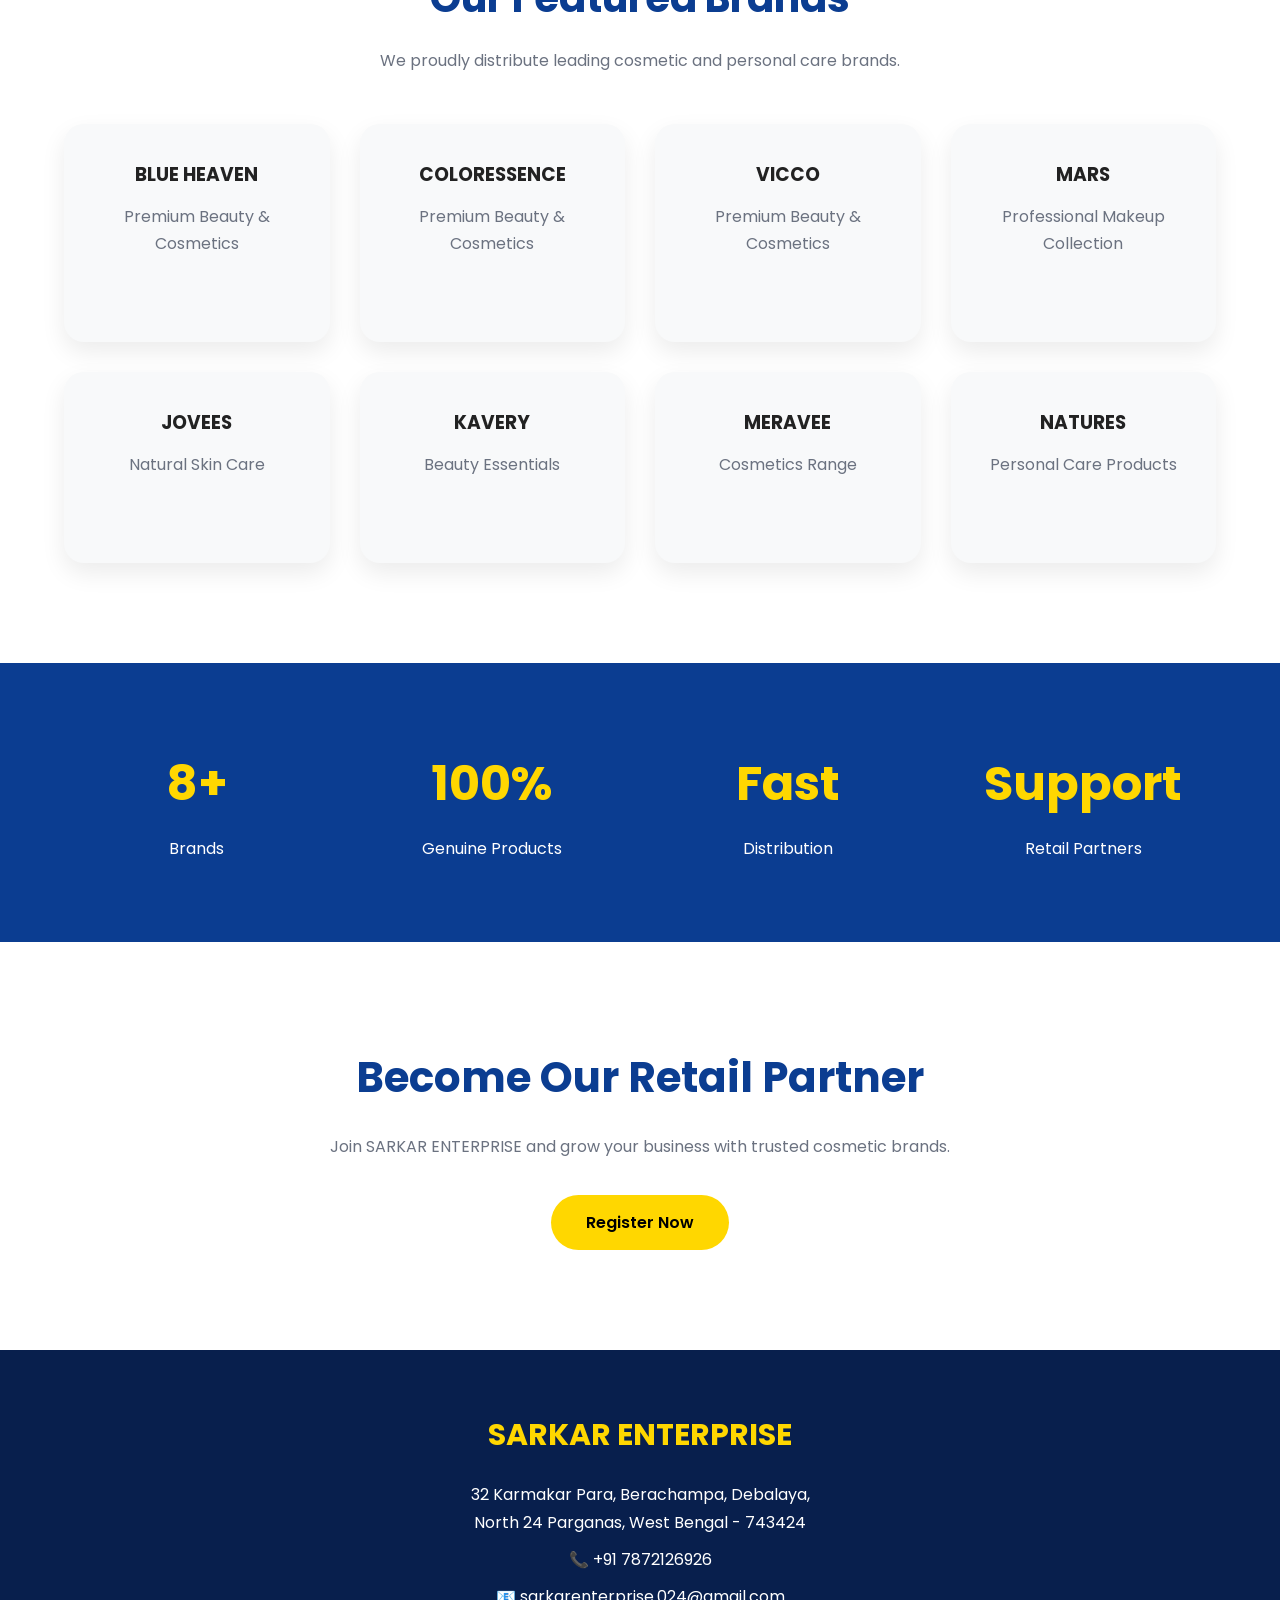
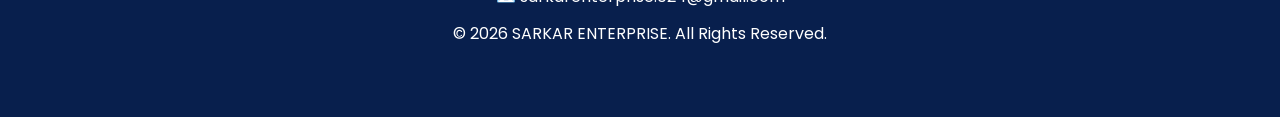
==== commit 090b99a1: "Update index.html" ====
--- a/index.html
+++ b/index.html
@@ -196,7 +196,7 @@
 <div class="container">
 
 <div class="stat-box">
-<h2>6+</h2>
+<h2>8+</h2>
 <p>Brands</p>
 </div>
 
